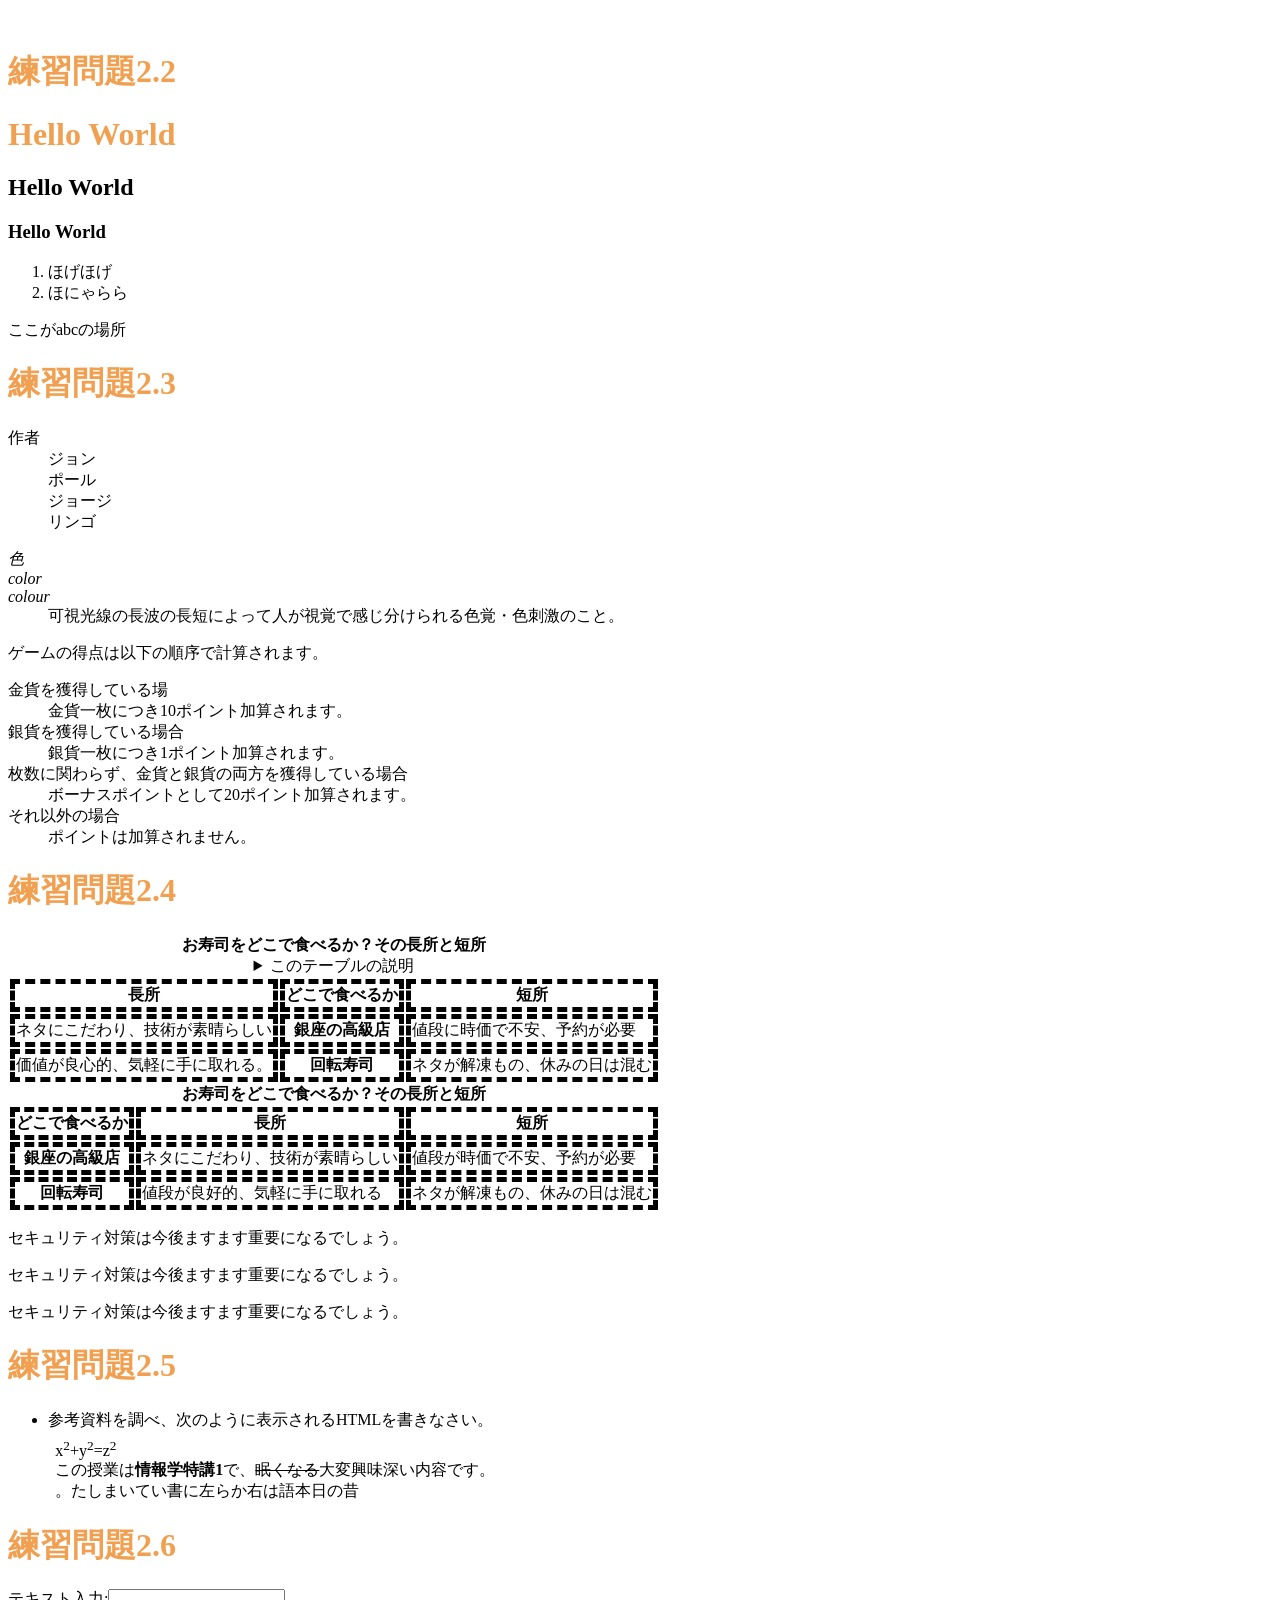
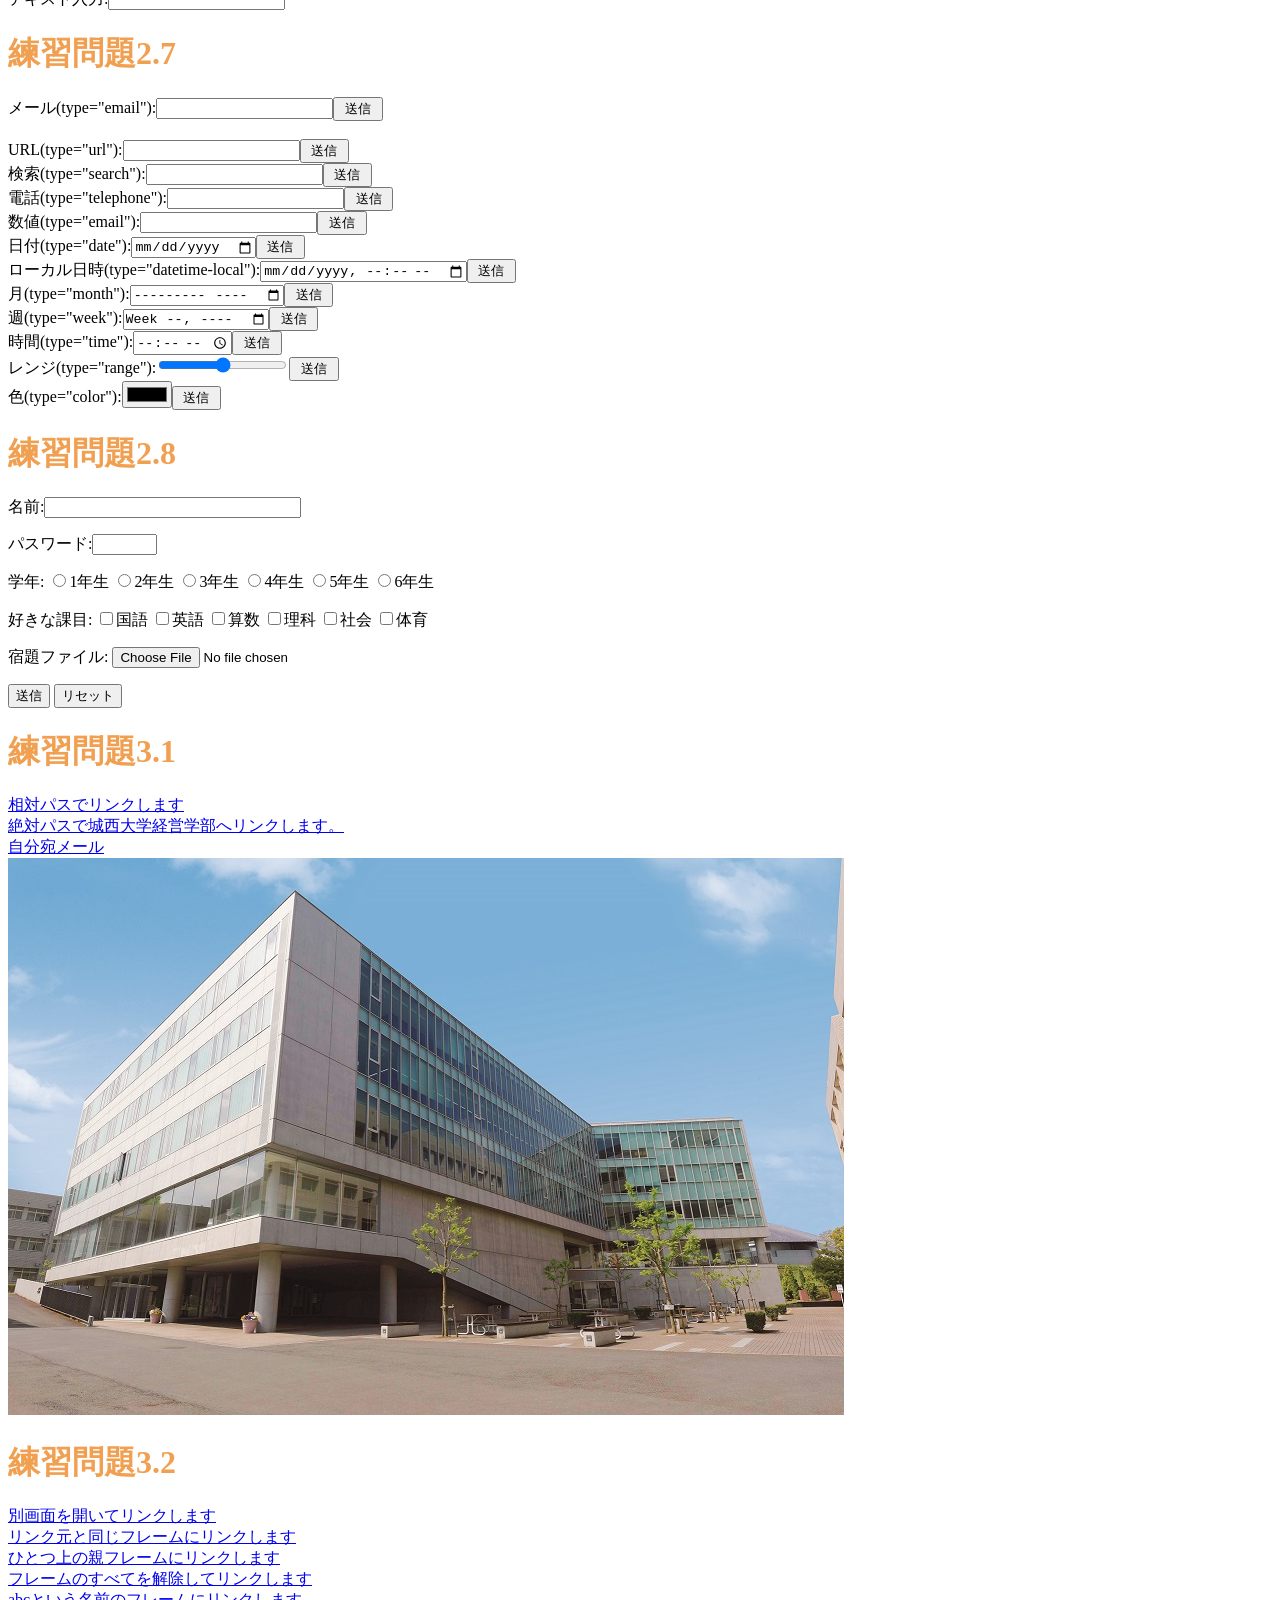
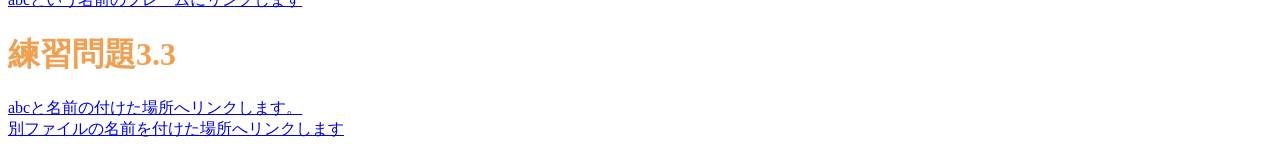
==== index.html @ 495766de "Update index.html" ====
<!DOCTYPE html>
<html lang="ja">
<head> 
<meta charset="UTF-8">
    <title>Web開発の練習2024</title>
　<link rel="stylesheet" href="mystyle.css"></head>
  <body>
<!--文字の大きさの練習-->
  <h1>練習問題2.2</h1>
<h1>Hello World</h1>
<h2>Hello World</h2>
<h3>Hello World</h3>
<ol>
  <li>ほげほげ</li>
  <li>ほにゃらら</li>
  </ol>
<a id="abc">ここがabcの場所</a>

<h1>練習問題2.3</h1>
  
<dl>
<dt>作者</dt>
<dd>ジョン</dd>
<dd>ポール</dd>
<dd>ジョージ</dd>
<dd>リンゴ</dd>
</dl>

<dl>
<dt lang="ja"><dfn>色</dfn></dt>
<dt lang="en-US"><dfn>color</dfn></dt>
<dt lang="en-GB"><dfn>colour</dfn></dt>
<dd>可視光線の長波の長短によって人が視覚で感じ分けられる色覚・色刺激のこと。</dd>
</dl>
  
<p>ゲームの得点は以下の順序で計算されます。</p>

<dl>
<dt>金貨を獲得している場</dt>
<dd>金貨一枚につき10ポイント加算されます。
</dd>
<dt>銀貨を獲得している場合</dt>
<dd>銀貨一枚につき1ポイント加算されます。</dd>
<dt>枚数に関わらず、金貨と銀貨の両方を獲得している場合</dt>
<dd>ボーナスポイントとして20ポイント加算されます。</dd>
<dt>それ以外の場合</dt>
<dd>ポイントは加算されません。</dd>
</dl>

<h1>練習問題2.4</h1>
  
<table>
<caption>
<strong>お寿司をどこで食べるか？その長所と短所</strong>
<details>
<summary>このテーブルの説明</summary>
<p>以下のテーブルでは、2番目のカラムにすし店のタイプが入れられています。その左側にそのようなタイプのお店でお寿司を食べる場合の長所が、右側に短所が入れられています。</p>
</details>
</caption>
<thead>
<tr><th class="important">長所</th><th>どこで食べるか</th><th>短所</th></tr>
</thead>
<tbody>
<tr><td>ネタにこだわり、技術が素晴らしい</td><th>銀座の高級店
</th><td>値段に時価で不安、予約が必要</td></tr>
<tr><td>価値が良心的、気軽に手に取れる。</td><th>回転寿司
</th><td>ネタが解凍もの、休みの日は混む</td></tr>
</tbody>
</table>
<table>
<caption>
<strong>お寿司をどこで食べるか？その長所と短所</strong>
</caption>
<thead>
<tr><th>どこで食べるか</th><th class="important">長所</th><th>短所</th></tr>
</thead>
<tbody>
<tr><th>銀座の高級店</th><td>ネタにこだわり、技術が素晴らしい</td><td>値段が時価で不安、予約が必要</td></tr>
<tr><th>回転寿司</th><td>値段が良好的、気軽に手に取れる</td><td>ネタが解凍もの、休みの日は混む</td></tr>
</tbody>
</table>

<p class="sample1">セキュリティ対策は今後ますます重要になるでしょう。</p>
<p class="sample2">セキュリティ対策は今後ますます重要になるでしょう。</p>
<p class="sample3">セキュリティ対策は今後ますます重要になるでしょう。</p>

<h1>練習問題2.5</h1>
  
<ul>
<li>参考資料を調べ、次のように表示されるHTMLを書きなさい。
<p
style="margin:1ex">x<sup>2</sup>+y<sup>2</sup>=z<sup>2</sup>
<br>
この授業は<b>情報学特講1</b>で、<s>眠くなる</s>大変興味深い内容です。<br>
<bdo dir="rtl">昔の日本語は右から左に書いていました。</bdo></p>
</li>
</ul>

<h1>練習問題2.6</h1>
<p>テキスト入力:<input type="text"></p>
<h1>練習問題2.7</h1>
<form action="xxx.php" method="post"><label>メール(type="email"):<input type="email"></label><input type="submit" value=" 送信 "></form>
<br>
  <form action="xxx.php" method="post"><label>URL(type="url"):<input type="url"></label><input type="submit" value=" 送信 "></form>
<form action="xxx.php" method="post"><label>検索(type="search"):<input type="search"></label><input type="submit" value=" 送信 "></form>
<form action="xxx.php" method="post"><label>電話(type="telephone"):<input type="tel"></label><input type="submit" value=" 送信 "></form>
<form action="xxx.php" method="post"><label>数値(type="email"):<input type="number"></label><input type="submit" value=" 送信 "></form>
<form action="xxx.php" method="post"><label>日付(type="date"):<input type="date"></label><input type="submit" value=" 送信 "></form>
<form action="xxx.php" method="post"><label>ローカル日時(type="datetime-local"):<input type="datetime-local"></label><input type="submit" value=" 送信 "></form>
<form action="xxx.php" method="post"><label>月(type="month"):<input type="month"></label><input type="submit" value=" 送信 "></form>
<form action="xxx.php" method="post"><label>週(type="week"):<input type="week"></label><input type="submit" value=" 送信 "></form>
<form action="xxx.php" method="post"><label>時間(type="time"):<input type="time"></label><input type="submit" value=" 送信 "></form>
<form action="xxx.php" method="post"><label>レンジ(type="range"):<input type="range"></label><input type="submit" value=" 送信 "></form>
<form action="xxx.php" method="post"><label>色(type="color"):<input type="color"></label><input type="submit" value=" 送信 "></form>

<h1>練習問題2.8</h1>
  
<p>
<label>名前:<input type="text" name="name" size="30" maxlength="20"></label></p>
<p>
<label>パスワード:<input type="password" name="pass" size="6" maxlength="4">
</label>
</p>
<p>学年:
<label><input type="radio" name="gakunen" value="1">1年生</label>
<label><input type="radio" name="gakunen" value="2">2年生</label>
<label><input type="radio" name="gakunen" value="3">3年生</label>
<label><input type="radio" name="gakunen" value="4">4年生</label>
<label><input type="radio" name="gakunen" value="5">5年生</label>
<label><input type="radio" name="gakunen" value="6">6年生</label>
</p>
<p>好きな課目:
<label><input type="checkbox" name="kamoku" value="kokugo">国語</label>
<label><input type="checkbox" name="kamoku" value="eigo">英語</label>
<label><input type="checkbox" name="kamoku" value="sansu">算数</label>
<label><input type="checkbox" name="kamoku" value="rika">理科</label>
<label><input type="checkbox" name="kamoku" value="syakai">社会</label>
<label><input type="checkbox" name="kamoku" value="taiiku">体育</label>
</p>
  
<p>
<label>宿題ファイル:
  <input type="file" name="syukudai">
</label>
</p>
<p>
<input type="submit" value="送信">
<input type="reset" value="リセット">
</p>

<h1>練習問題3.1</h1>
<a href="a.html">相対パスでリンクします</a><br>
<a href=https://www.josai.ac.jp/management/>絶対パスで城西大学経営学部へリンクします。</a><br>
<a href="mailto:zm24374@josai.ac.jp">自分宛メール</a><br>
<a href="https://www.josai.ac.jp/management/">

<img src="./image/keiei_small.jpg" alt="城西大学経営学部"></a>

<h1>練習問題3.2</h1>
  
<a href="a.html" target="_blank">別画面を開いてリンクします</a><br>
<a href="a.html" target="_self">リンク元と同じフレームにリンクします</a><br>
<a href="a.html" target="_parent">ひとつ上の親フレームにリンクします</a><br>
<a href="a.html" target="_top">フレームのすべてを解除してリンクします</a><br>
<a href="a.html" target="abc">abcという名前のフレームにリンクします</a><br>
  
<h1>練習問題3.3</h1>
  
<a href="#abc">abcと名前の付けた場所へリンクします。</a><br>
<a href="a.html#abc"> 別ファイルの名前を付けた場所へリンクします</a><br>


      
      
</body>
  </html>
---- mystyle.css ----
th,td { border: dashed thick black; }
/* h1 {color:green;} */
h1 { color: #F0A050; }
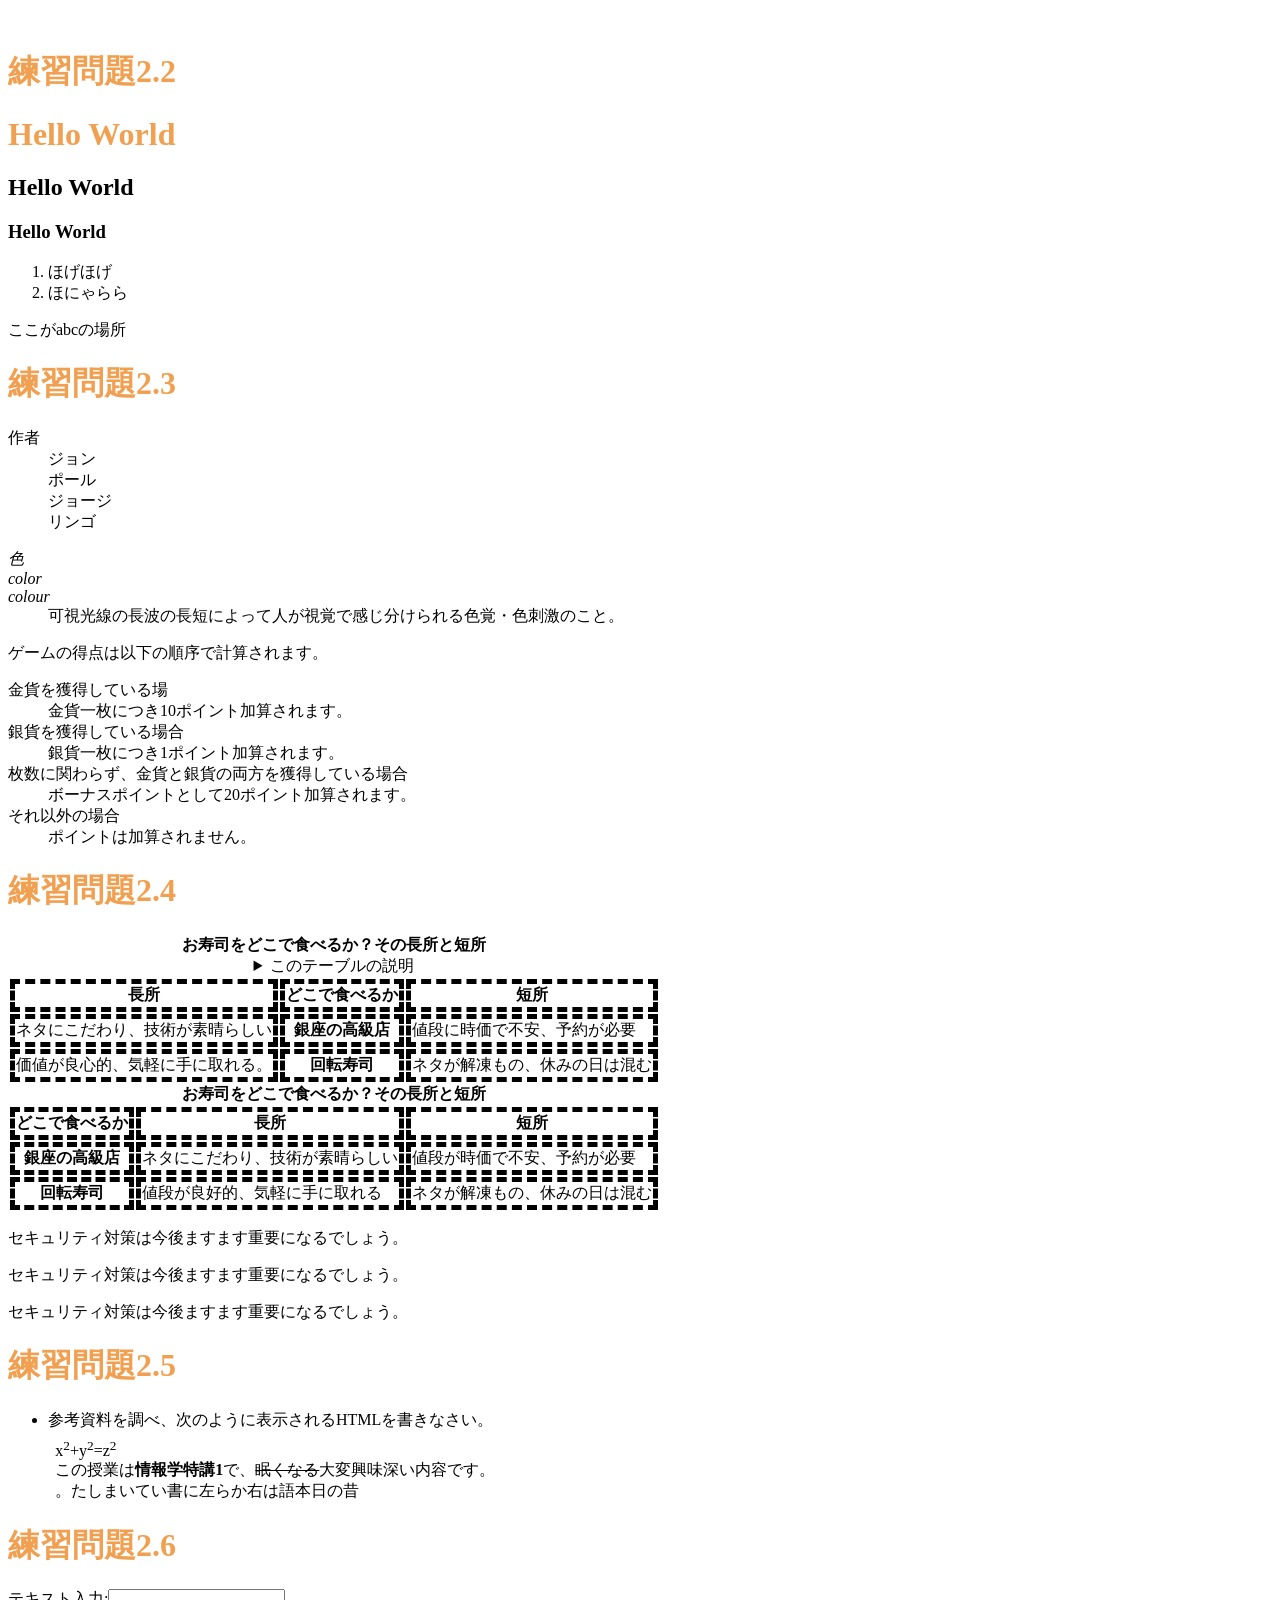
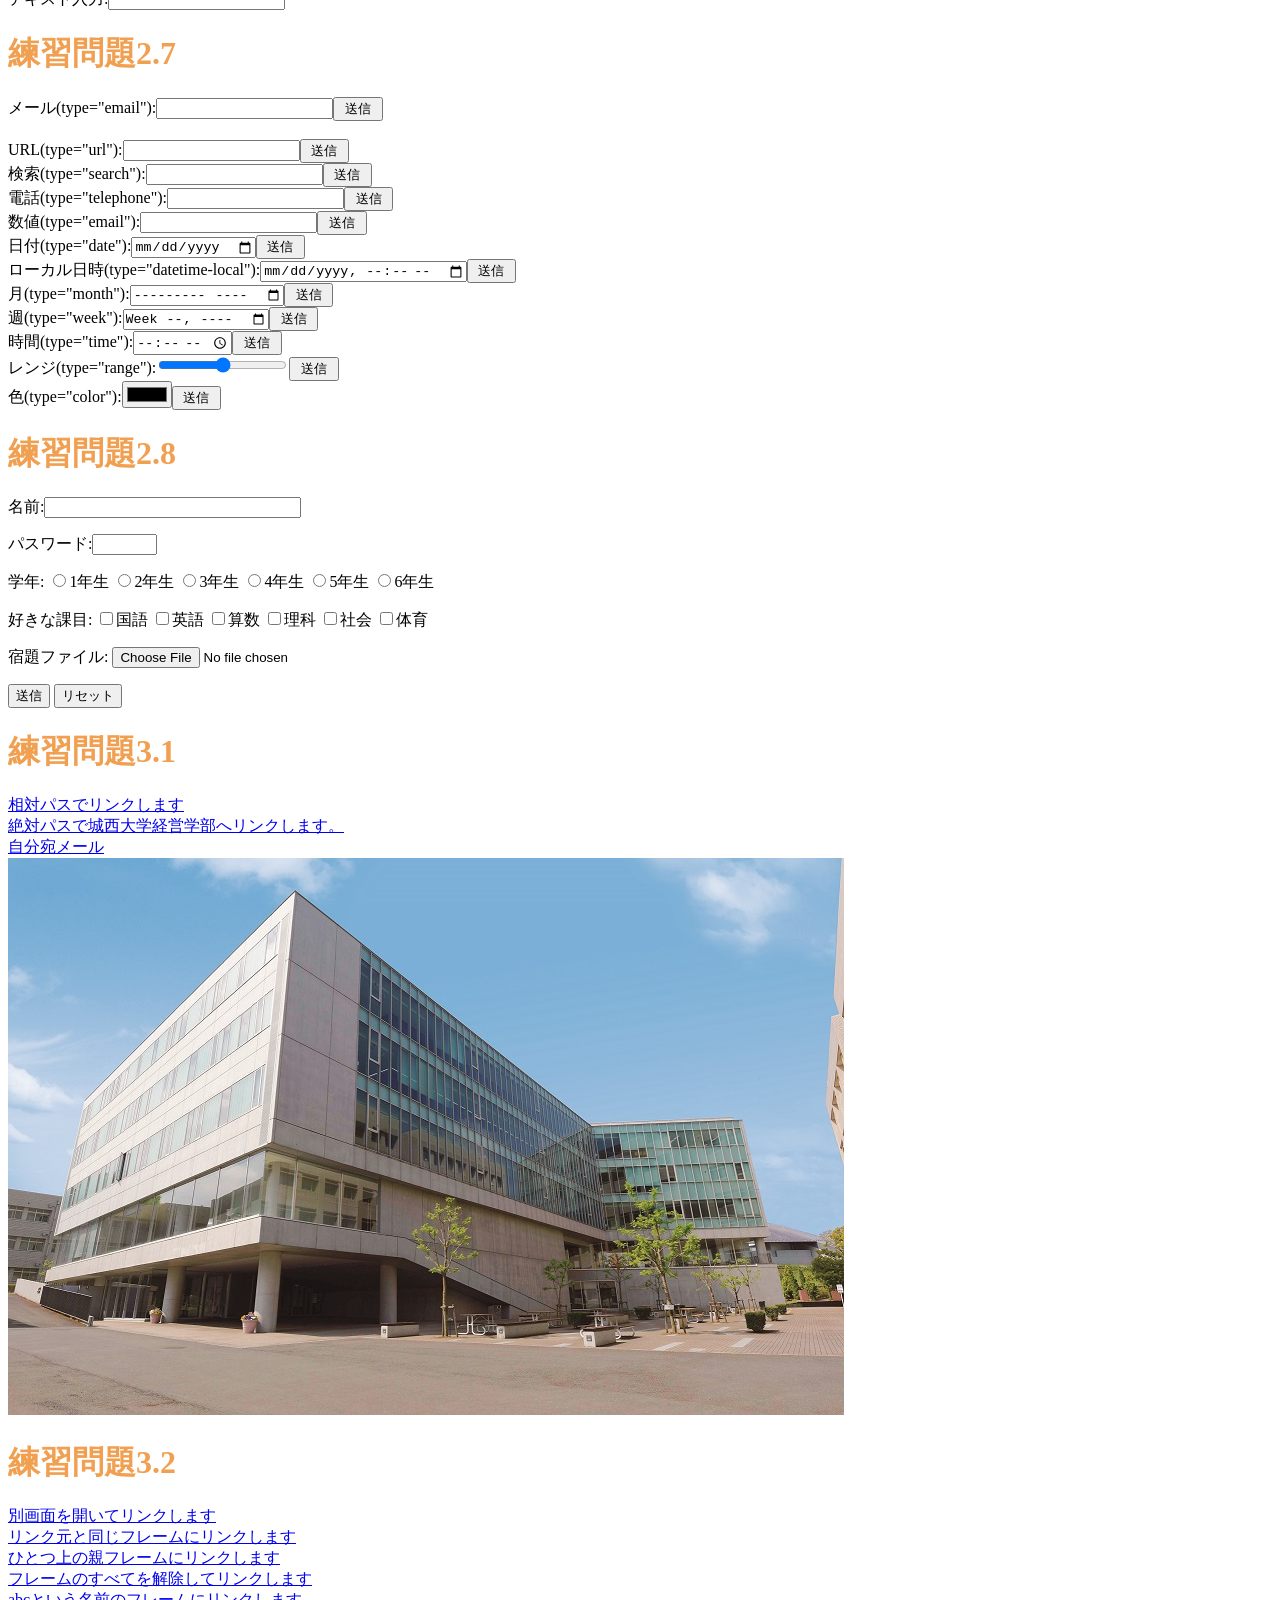
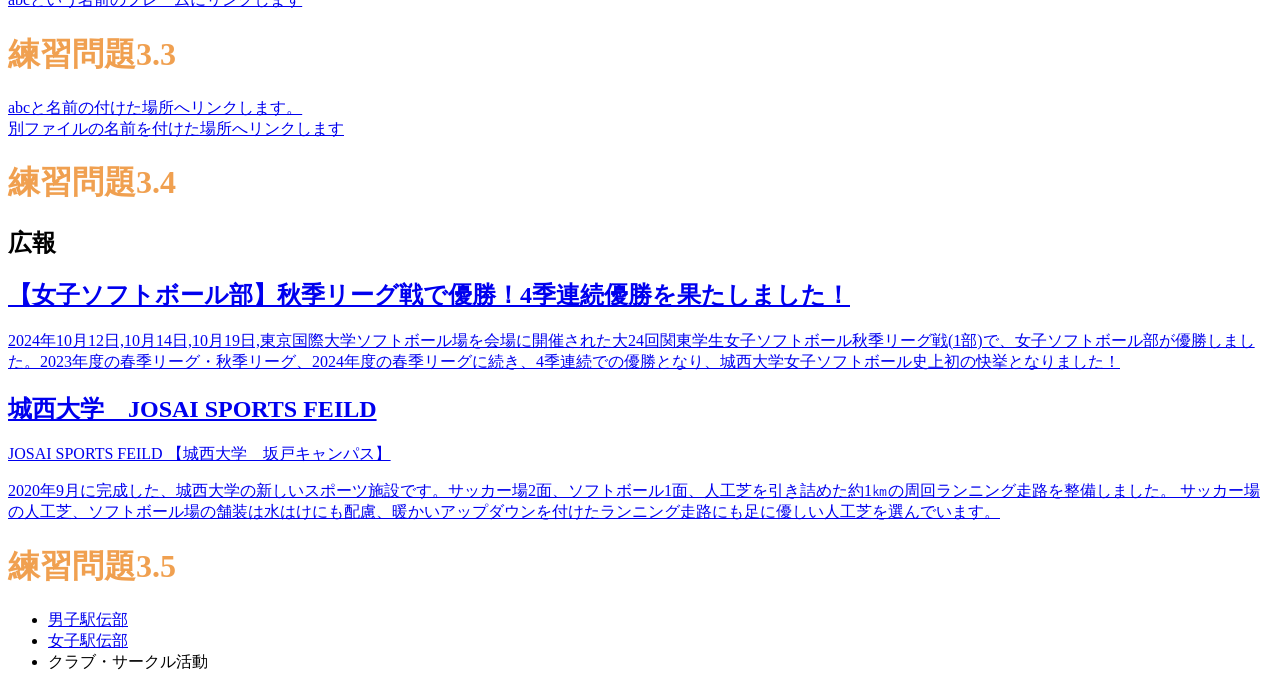
==== commit 22dc8c63: "Update index.html" ====
--- a/index.html
+++ b/index.html
@@ -3,8 +3,9 @@
 <head> 
 <meta charset="UTF-8">
     <title>Web開発の練習2024</title>
-　<link rel="stylesheet" href="mystyle.css"></head>
-  <body>
+　<link rel="stylesheet" href="mystyle.css">
+</head>
+ <body>
 <!--文字の大きさの練習-->
   <h1>練習問題2.2</h1>
 <h1>Hello World</h1>
@@ -169,6 +170,33 @@
 <a href="#abc">abcと名前の付けた場所へリンクします。</a><br>
 <a href="a.html#abc"> 別ファイルの名前を付けた場所へリンクします</a><br>
 
+<h1>練習問題3.4</h1> 
+  
+<aside class="ad"> 
+<h2>広報</h2> 
+<a href="https://www.josai.ac.jp/tjp/nid00000293/">
+ <section>
+  <h2>【女子ソフトボール部】秋季リーグ戦で優勝！4季連続優勝を果たしました！</h2>
+  <p>2024年10月12日,10月14日,10月19日,東京国際大学ソフトボール場を会場に開催された大24回関東学生女子ソフトボール秋季リーグ戦(1部)で、女子ソフトボール部が優勝しました。2023年度の春季リーグ・秋季リーグ、2024年度の春季リーグに続き、4季連続での優勝となり、城西大学女子ソフトボール史上初の快挙となりました！</p>
+ </section></a>
+
+<a href="https://www.josai.ac.jp/about/facility/shimokawara/">
+<section>
+ <h2>城西大学　JOSAI SPORTS FEILD</h2>
+ <p>JOSAI SPORTS FEILD 【城西大学　坂戸キャンパス】</p>
+ <p>2020年9月に完成した、城西大学の新しいスポーツ施設です。サッカー場2面、ソフトボール1面、人工芝を引き詰めた約1㎞の周回ランニング走路を整備しました。
+  サッカー場の人工芝、ソフトボール場の舗装は水はけにも配慮、暖かいアップダウンを付けたランニング走路にも足に優しい人工芝を選んでいます。</p>
+ </section></a>
+</aside>
+
+<h1>練習問題3.5</h1>
+ <nav>
+ <ul>
+ <li><a href="https://www.josai.ac.jp/tjp/club/dansiekiden/">男子駅伝部</a></li>
+ <li><a href="https://www.josai.ac.jp/tjp/club/josiekiden/">女子駅伝部</a></li>
+ <li><a>クラブ・サークル活動</a></li>
+ </ul> 
+ </nav>
 
       
       
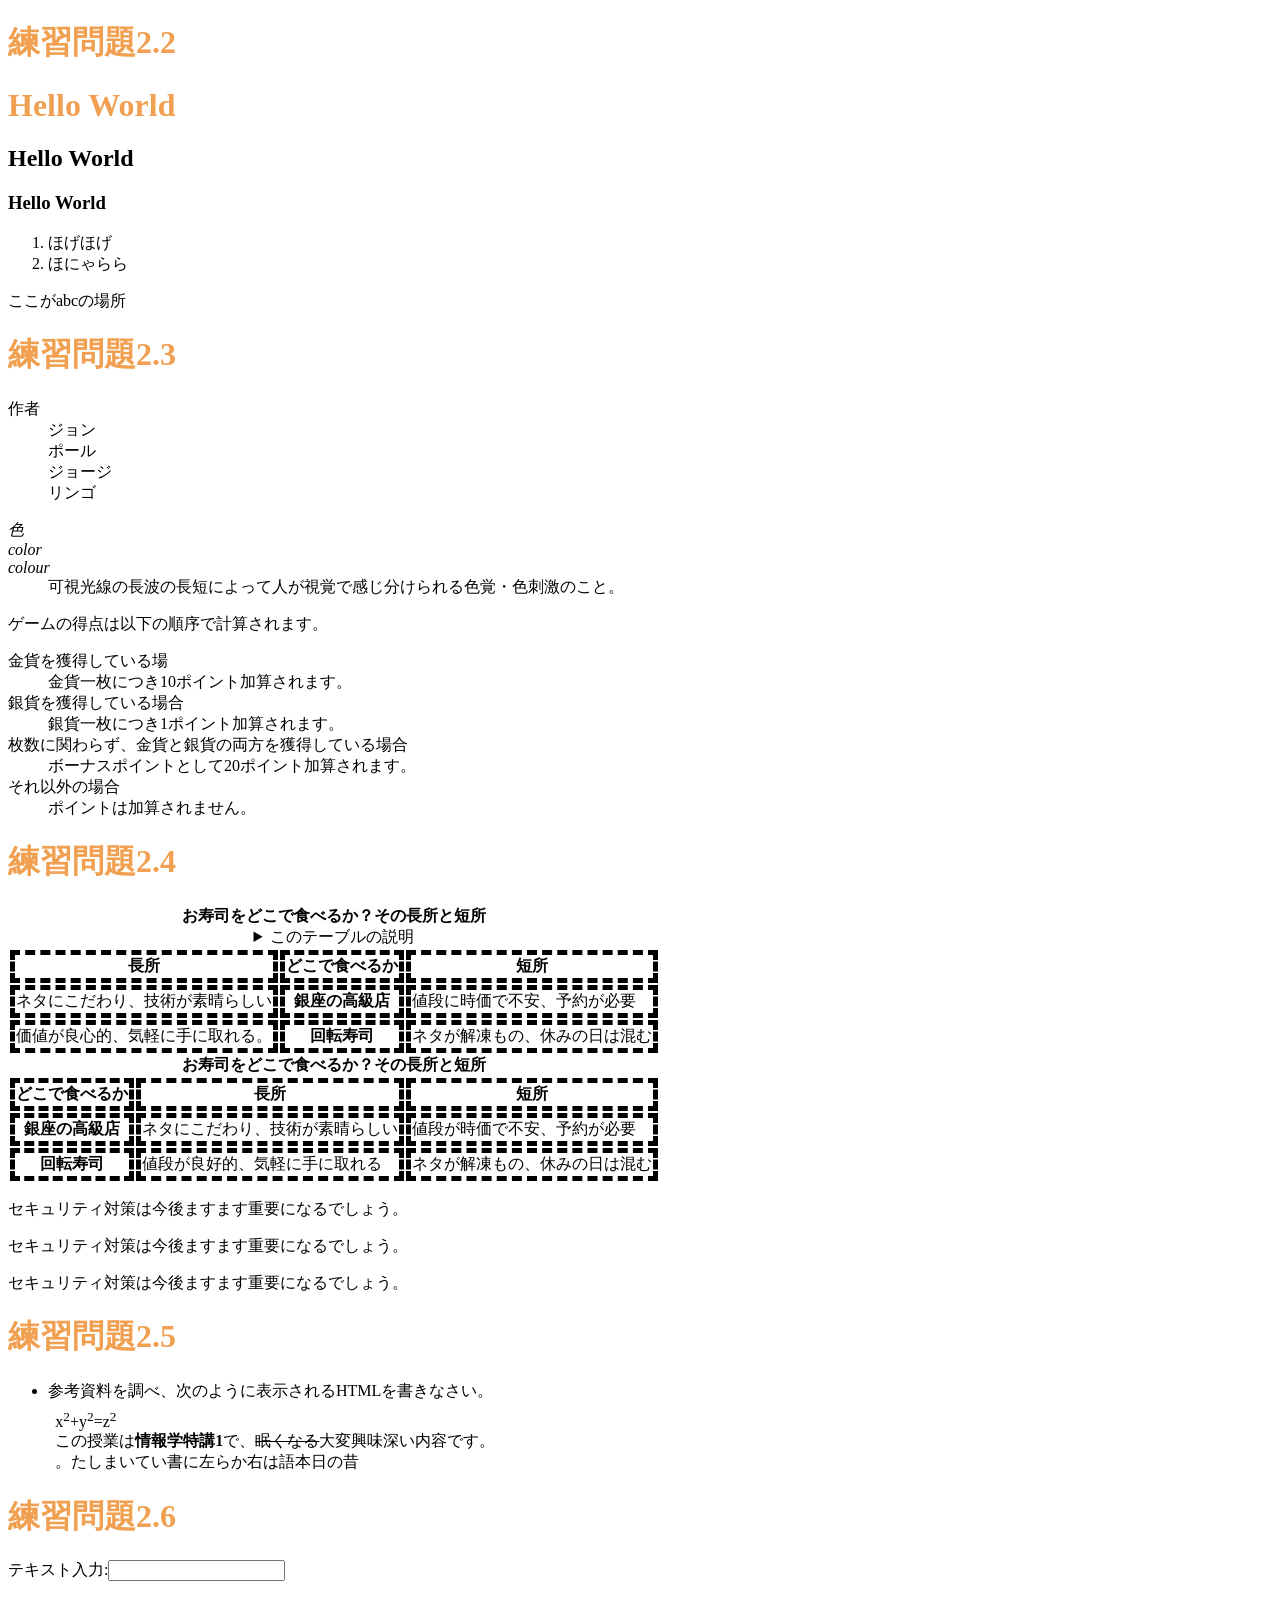
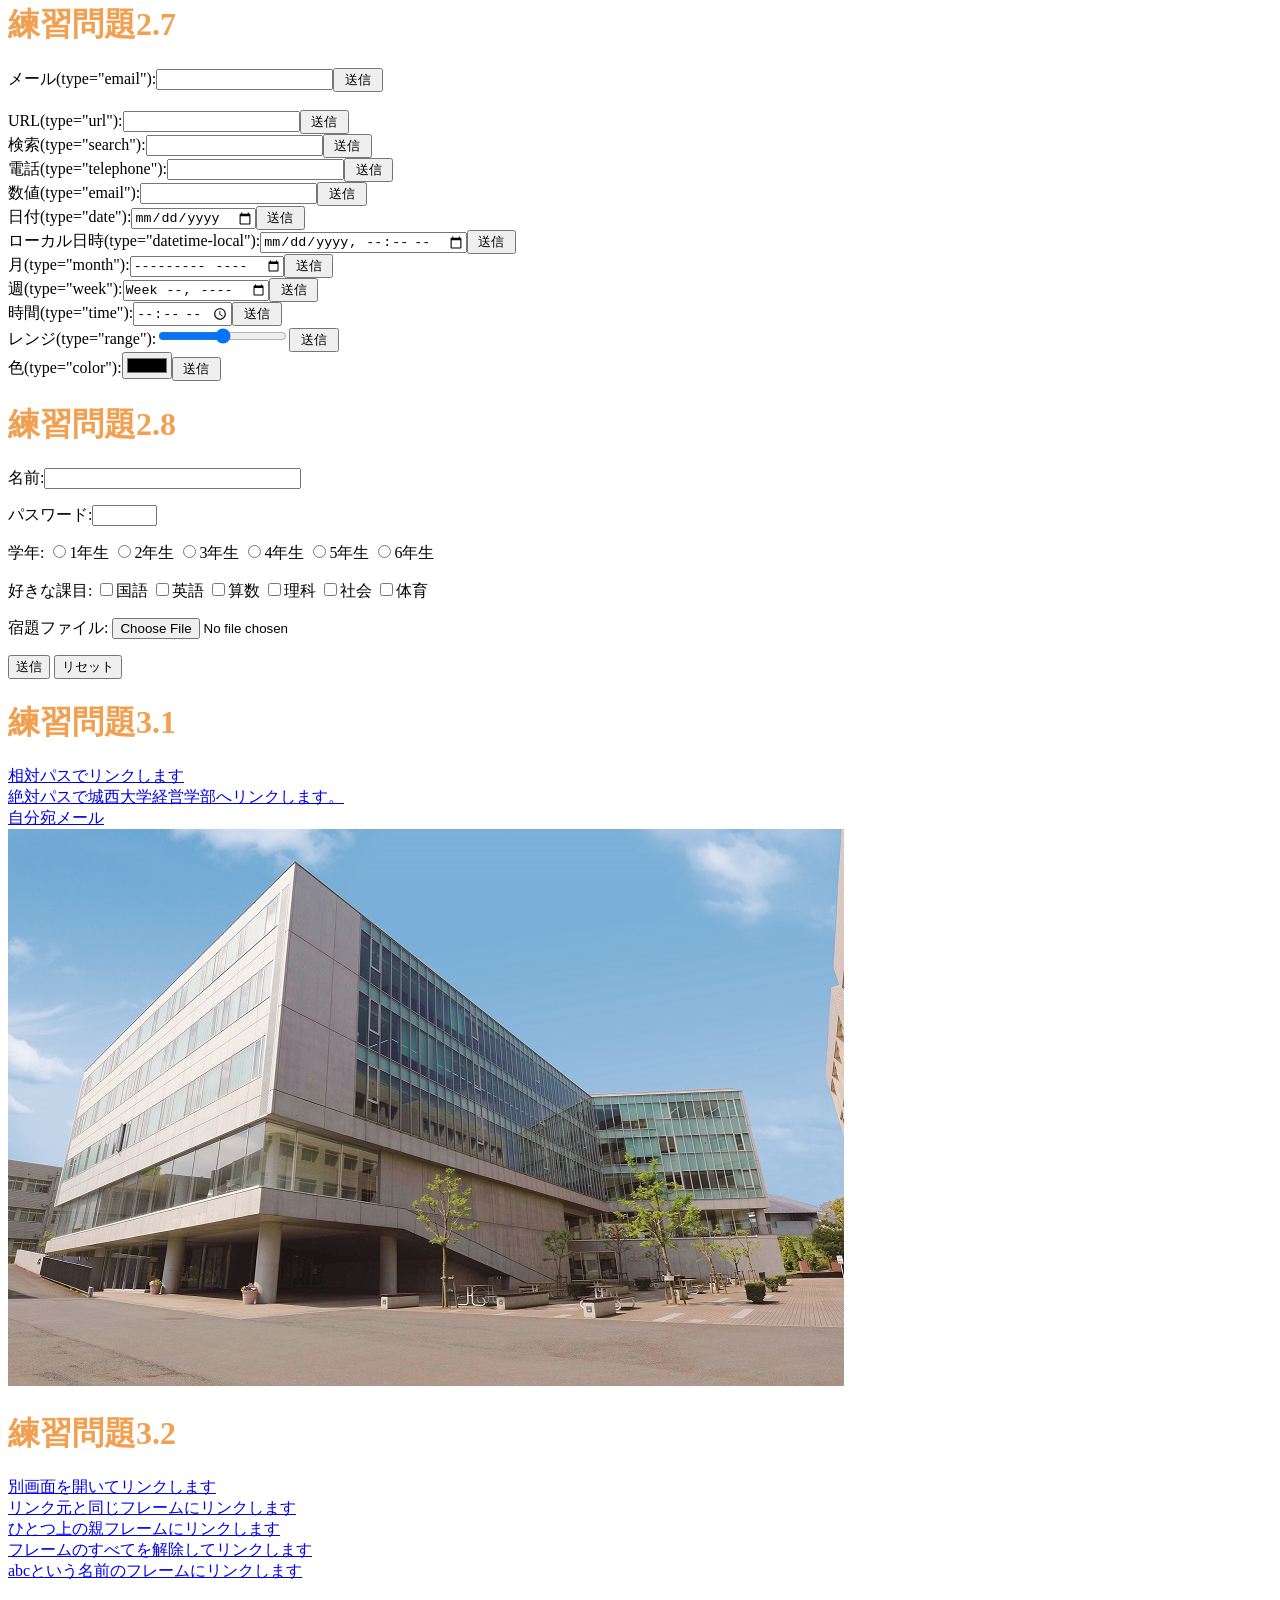
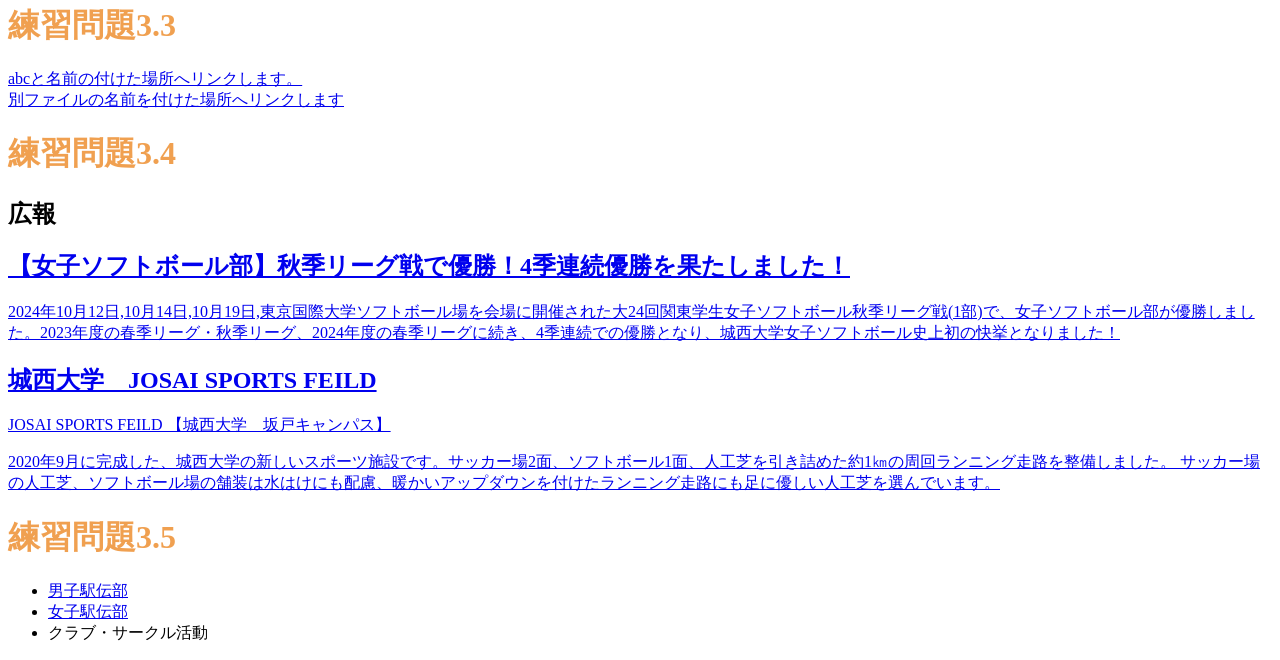
==== commit 40b3a733: "Update index.html" ====
--- a/index.html
+++ b/index.html
@@ -1,11 +1,12 @@
 <!DOCTYPE html>
 <html lang="ja">
-<head> 
-<meta charset="UTF-8">
-    <title>Web開発の練習2024</title>
-　<link rel="stylesheet" href="mystyle.css">
+<head>
+  <meta charset="UTF-8">
+ <title>Web開発の練習2024</title>
+<link rel="stylesheet" href="mystyle.css">
 </head>
- <body>
+<body>
+     
 <!--文字の大きさの練習-->
   <h1>練習問題2.2</h1>
 <h1>Hello World</h1>
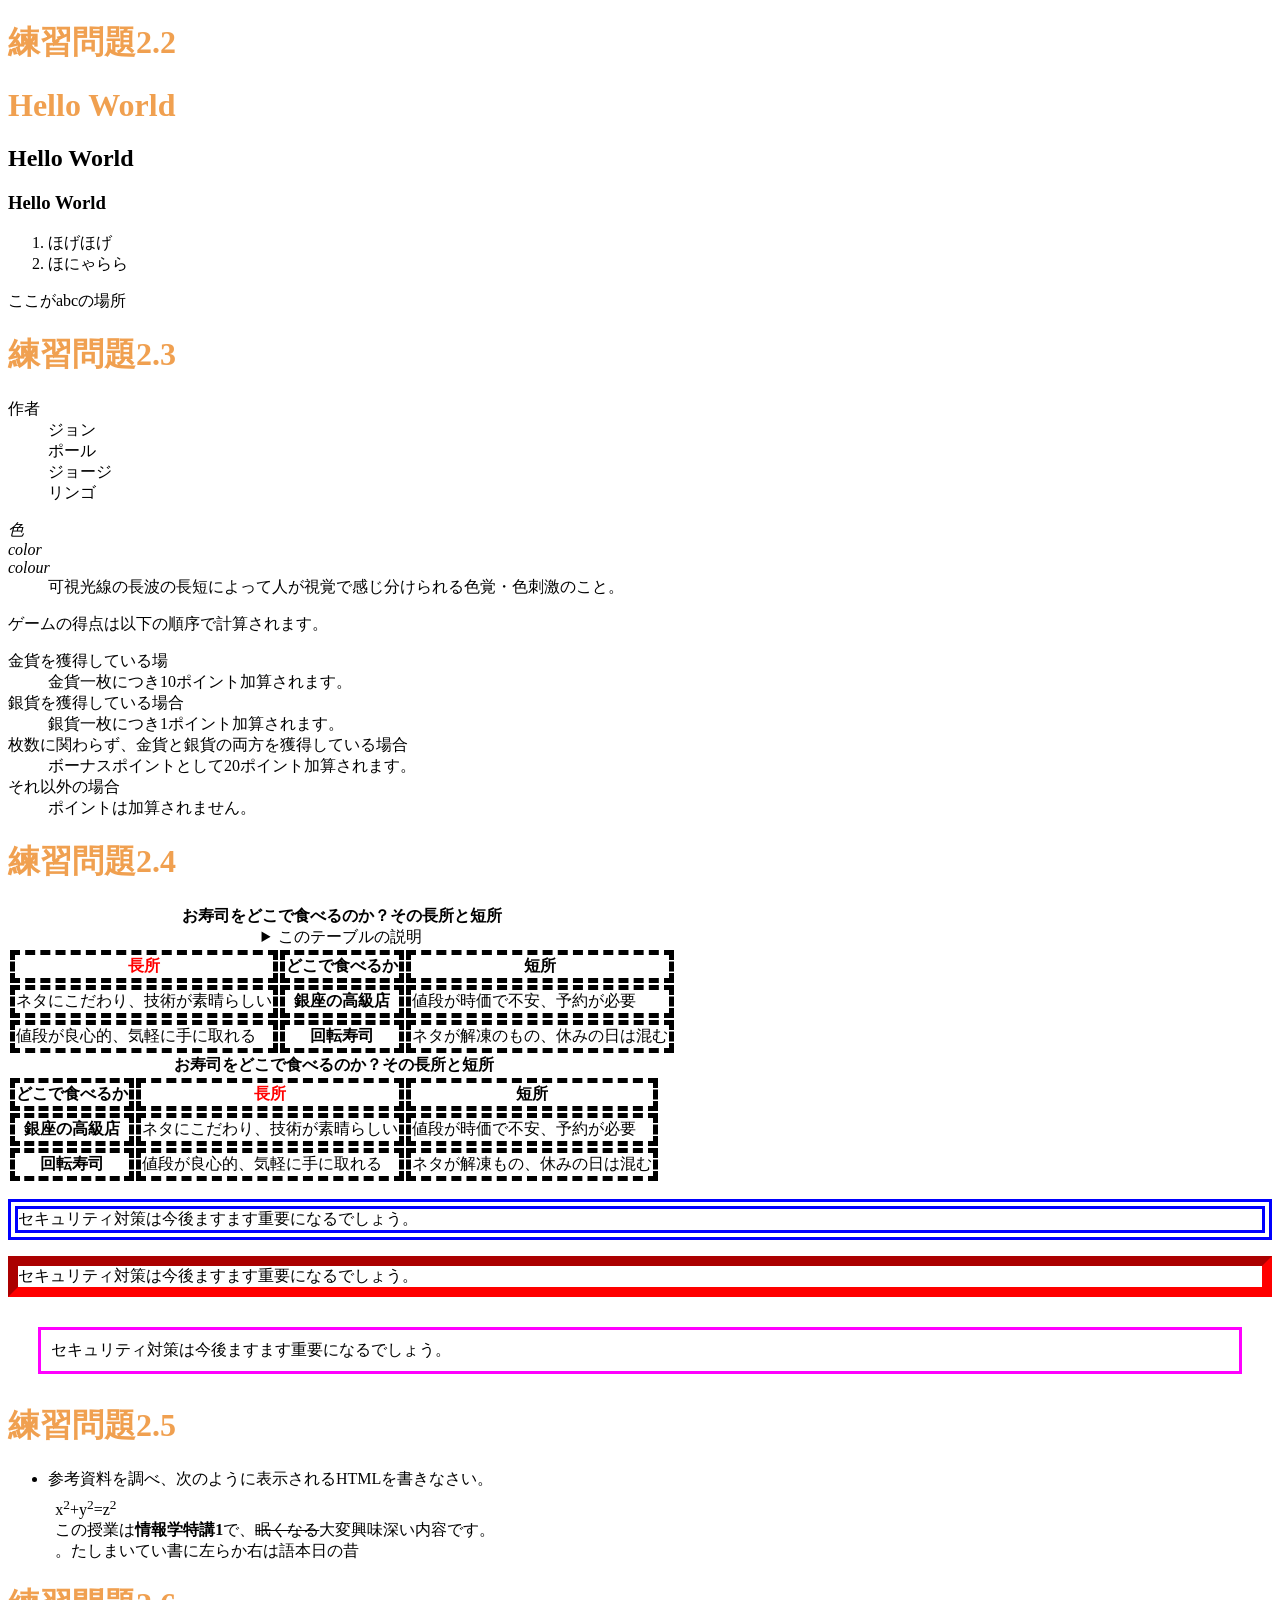
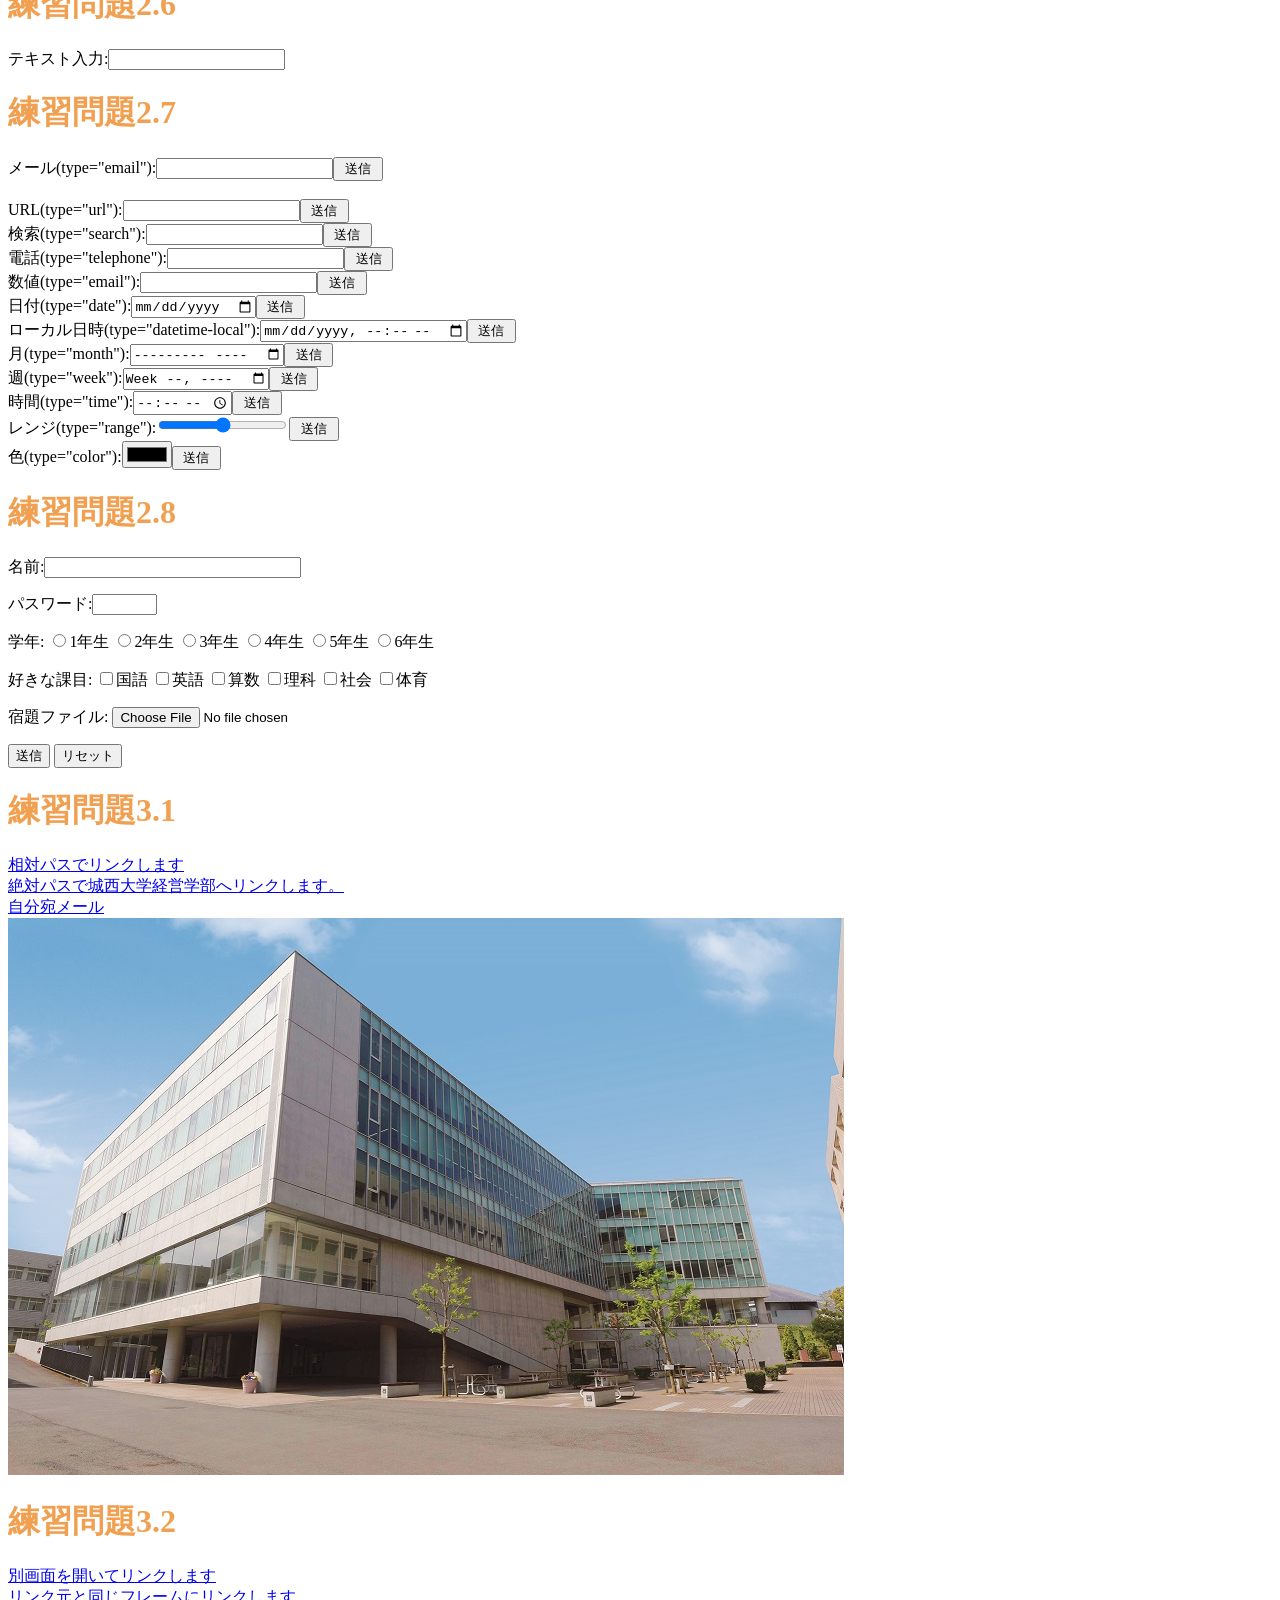
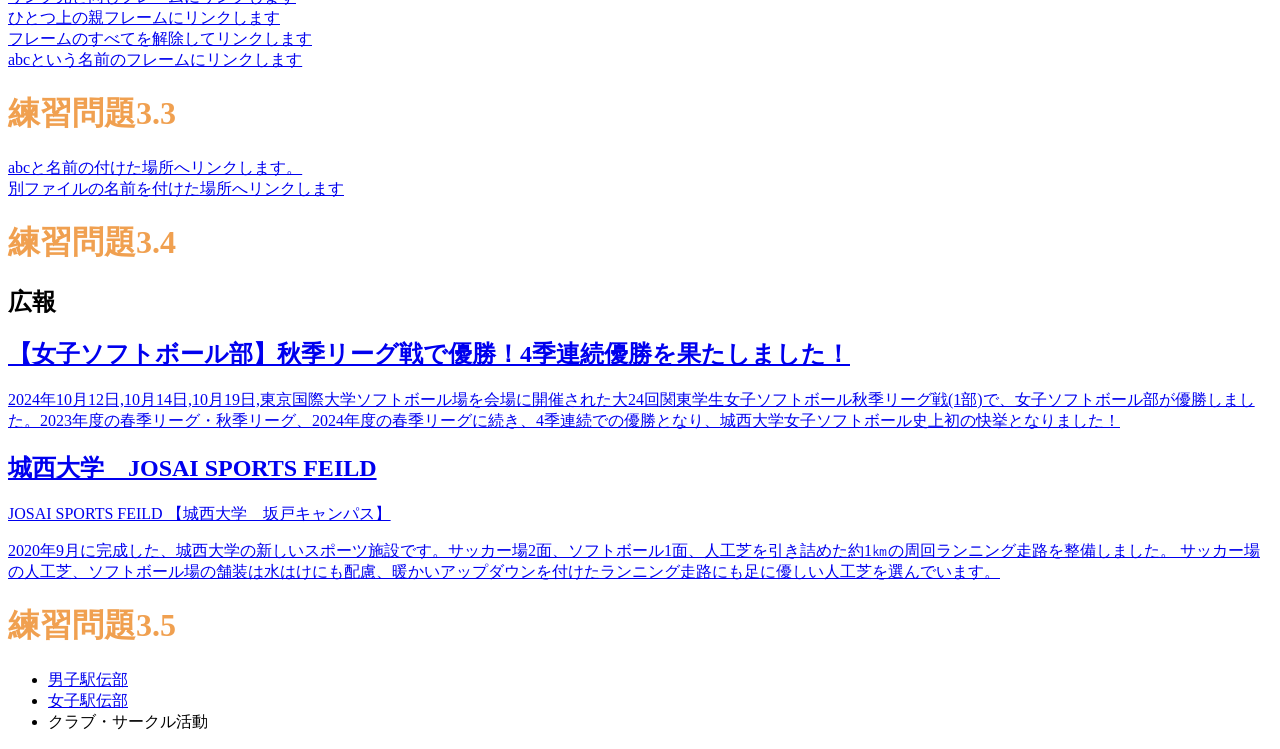
==== commit 1cd3bb5e: "Update index.html" ====
--- a/index.html
+++ b/index.html
@@ -50,38 +50,34 @@
 </dl>
 
 <h1>練習問題2.4</h1>
-  
 <table>
 <caption>
-<strong>お寿司をどこで食べるか？その長所と短所</strong>
+<strong>お寿司をどこで食べるのか？その長所と短所</strong>
 <details>
 <summary>このテーブルの説明</summary>
-<p>以下のテーブルでは、2番目のカラムにすし店のタイプが入れられています。その左側にそのようなタイプのお店でお寿司を食べる場合の長所が、右側に短所が入れられています。</p>
+<p>以下のテーブルでは、2番目のカラムに寿司店のタイプが入れられています。その左側にそのようなタイプのお店でお寿司を食べる場合の長所が、右側に短所が入れられています。</p>
 </details>
 </caption>
 <thead>
 <tr><th class="important">長所</th><th>どこで食べるか</th><th>短所</th></tr>
 </thead>
 <tbody>
-<tr><td>ネタにこだわり、技術が素晴らしい</td><th>銀座の高級店
-</th><td>値段に時価で不安、予約が必要</td></tr>
-<tr><td>価値が良心的、気軽に手に取れる。</td><th>回転寿司
-</th><td>ネタが解凍もの、休みの日は混む</td></tr>
+<tr><td>ネタにこだわり、技術が素晴らしい</td><th>銀座の高級店</th><td>値段が時価で不安、予約が必要</td></tr>
+<tr><td>値段が良心的、気軽に手に取れる</td><th>回転寿司</th><td>ネタが解凍のもの、休みの日は混む</td></tr>
 </tbody>
 </table>
 <table>
 <caption>
-<strong>お寿司をどこで食べるか？その長所と短所</strong>
+<strong>お寿司をどこで食べるのか？その長所と短所</strong>
 </caption>
 <thead>
 <tr><th>どこで食べるか</th><th class="important">長所</th><th>短所</th></tr>
 </thead>
 <tbody>
 <tr><th>銀座の高級店</th><td>ネタにこだわり、技術が素晴らしい</td><td>値段が時価で不安、予約が必要</td></tr>
-<tr><th>回転寿司</th><td>値段が良好的、気軽に手に取れる</td><td>ネタが解凍もの、休みの日は混む</td></tr>
+<tr><th>回転寿司</th><td>値段が良心的、気軽に手に取れる</td><td>ネタが解凍もの、休みの日は混む</td></tr>
 </tbody>
 </table>
-
 <p class="sample1">セキュリティ対策は今後ますます重要になるでしょう。</p>
 <p class="sample2">セキュリティ対策は今後ますます重要になるでしょう。</p>
 <p class="sample3">セキュリティ対策は今後ますます重要になるでしょう。</p>
--- a/mystyle.css
+++ b/mystyle.css
@@ -1,3 +1,8 @@
 th,td { border: dashed thick black; }
 /* h1 {color:green;} */
 h1 { color: #F0A050; }
+th,td{ border: dashed thick black; }
+th.important{ color: red; }
+p.sample1 {border: double 10px #0000ff;}
+p.sample2 {border: inset 10px #ff0000;}
+p.sample3 {margin: 30px 30px;padding: 10px;border:medium solid #ff00ff;}
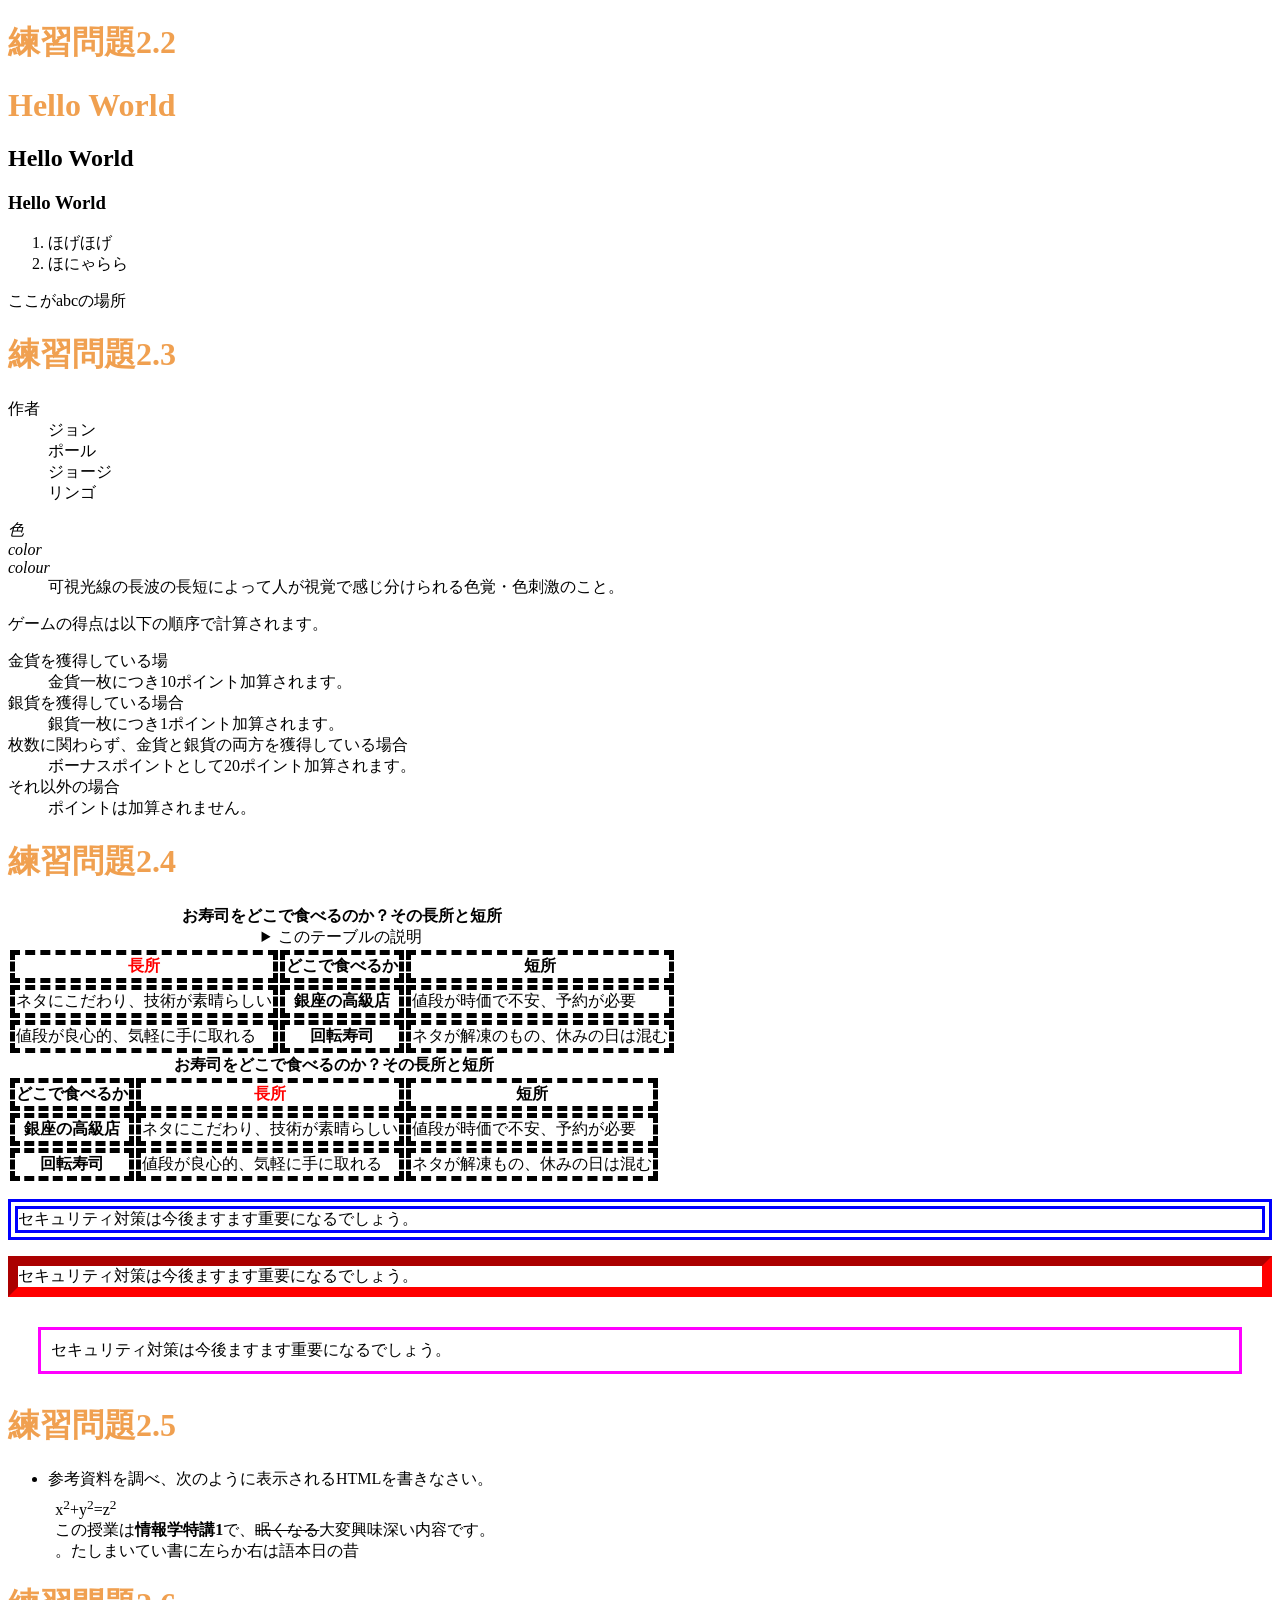
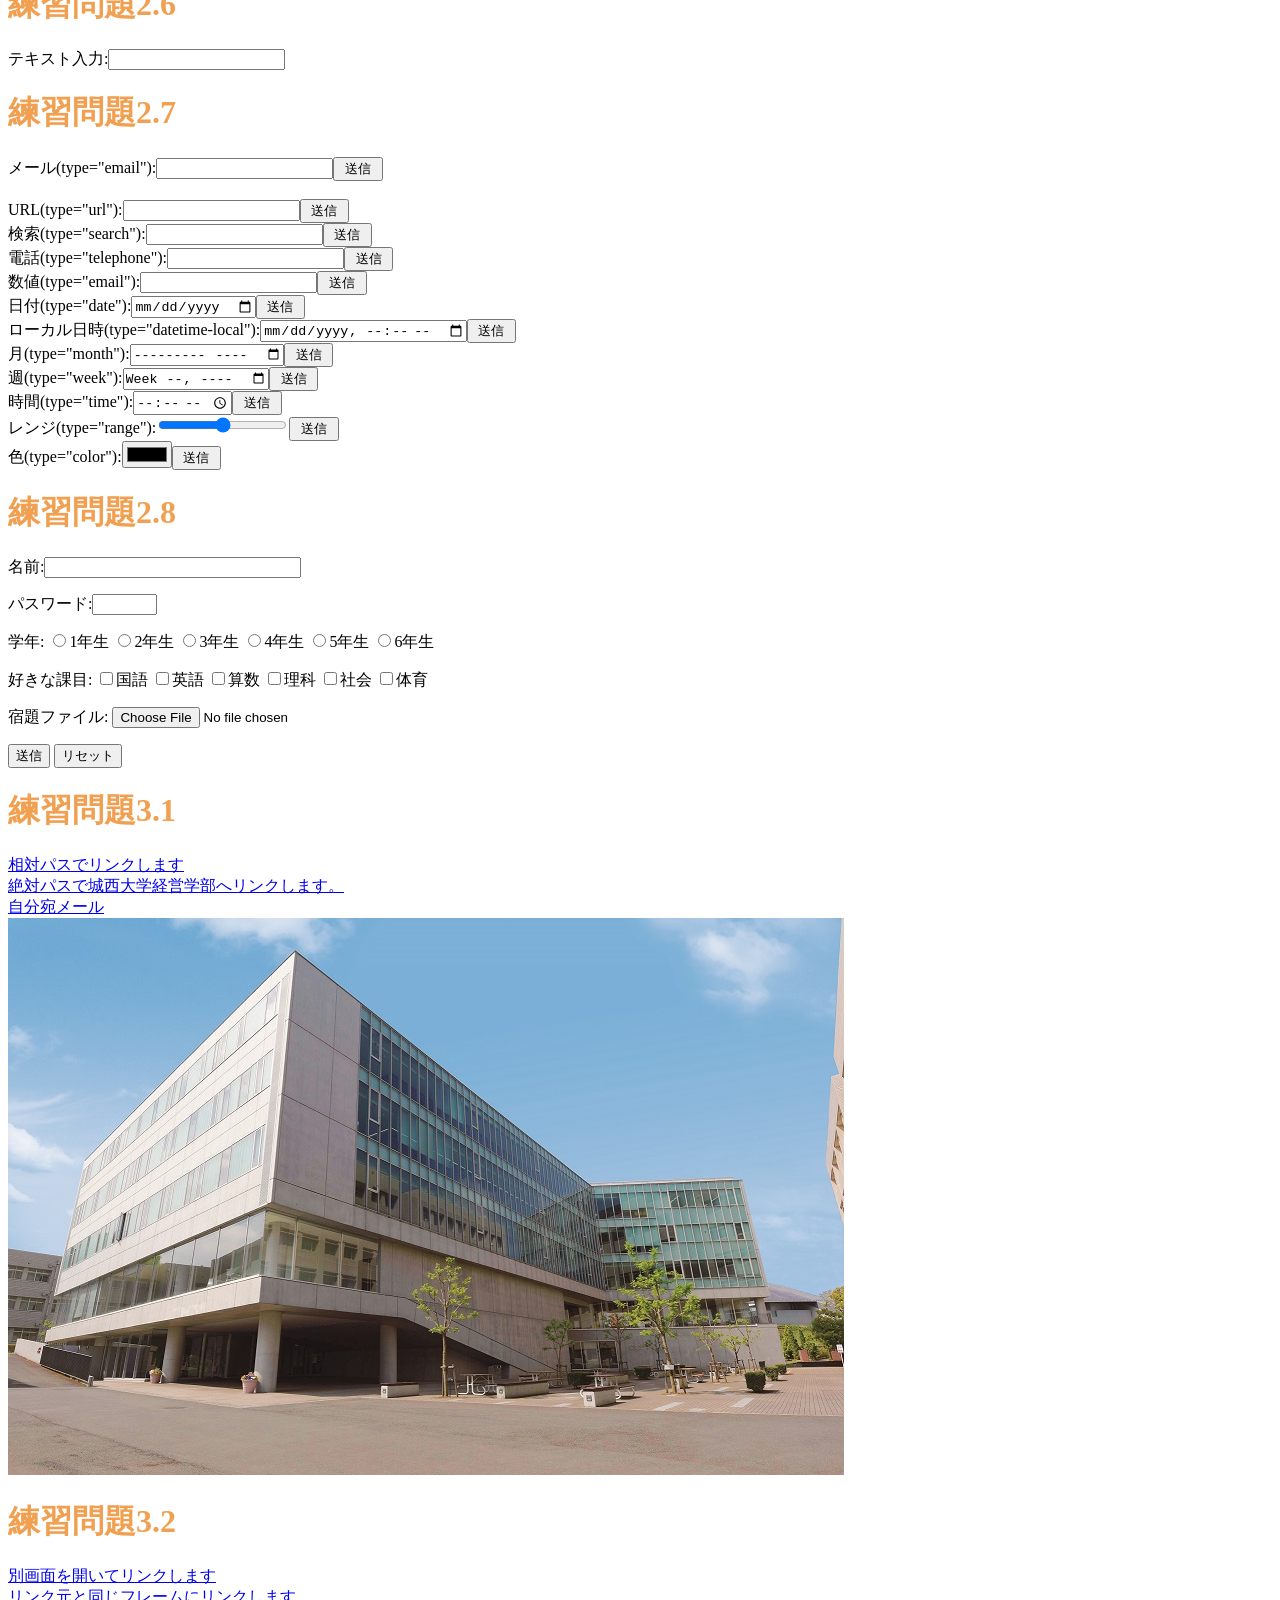
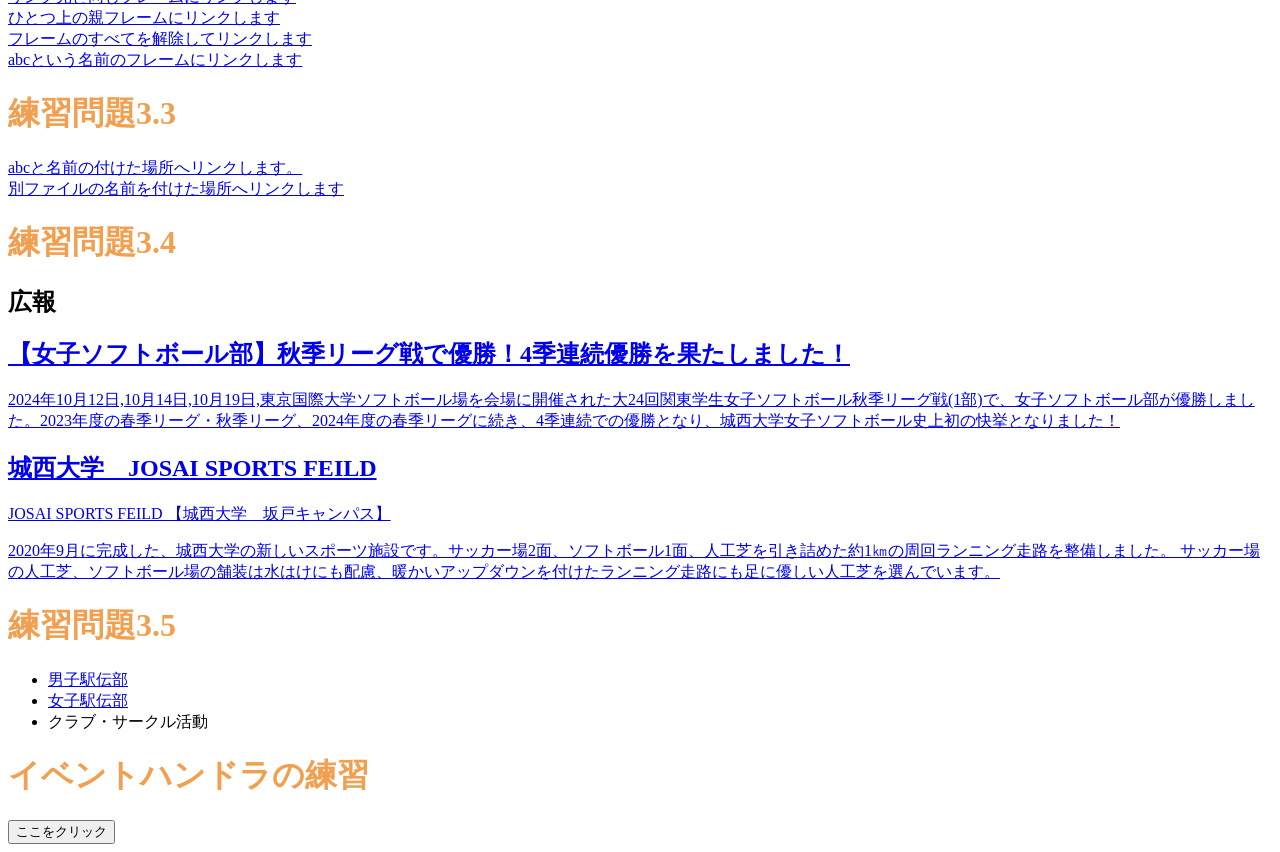
==== commit 045e6b5c: "Update index.html" ====
--- a/index.html
+++ b/index.html
@@ -4,6 +4,7 @@
   <meta charset="UTF-8">
  <title>Web開発の練習2024</title>
 <link rel="stylesheet" href="mystyle.css">
+<script src="myjs.js"></script> 
 </head>
 <body>
      
@@ -195,6 +196,8 @@
  </ul> 
  </nav>
 
+  <h1>イベントハンドラの練習</h1>
+<input type="button" value="ここをクリック" ondblclick="alert('Hello,Akiya！');">
       
       
 </body>
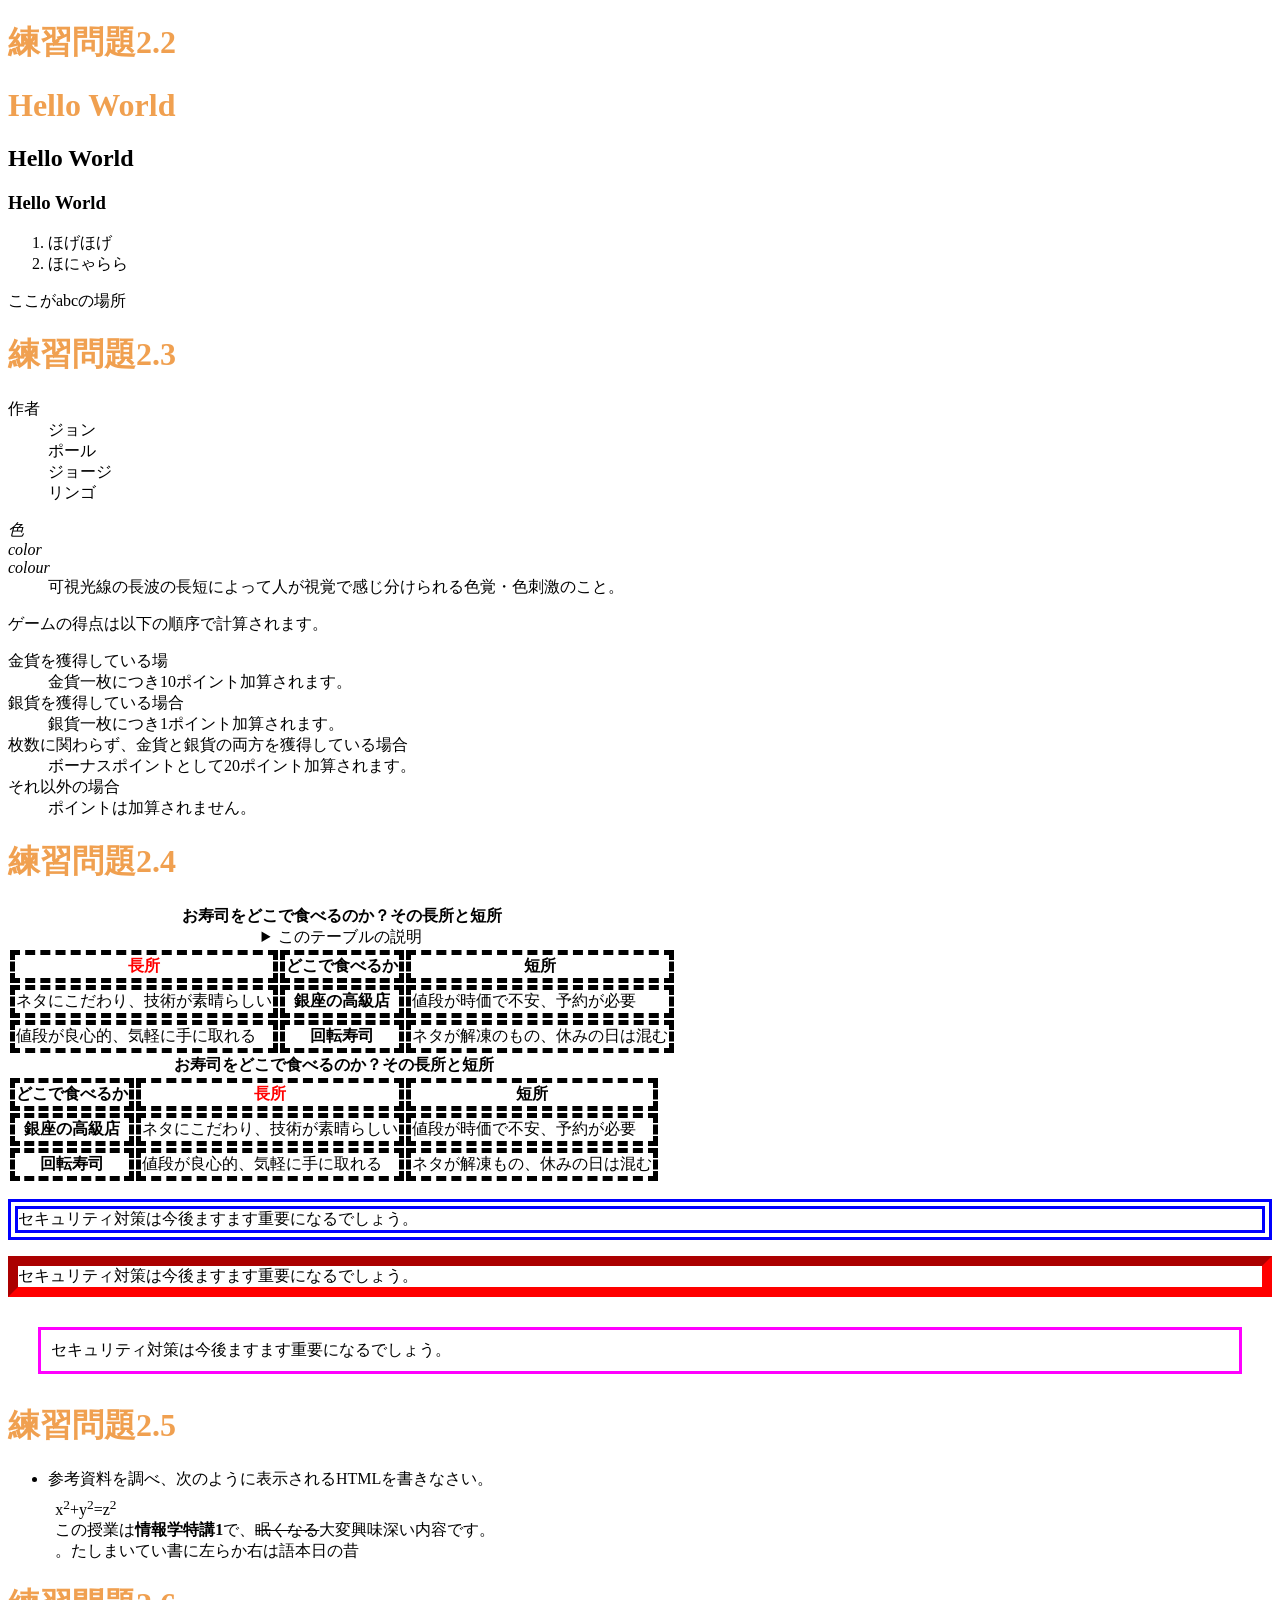
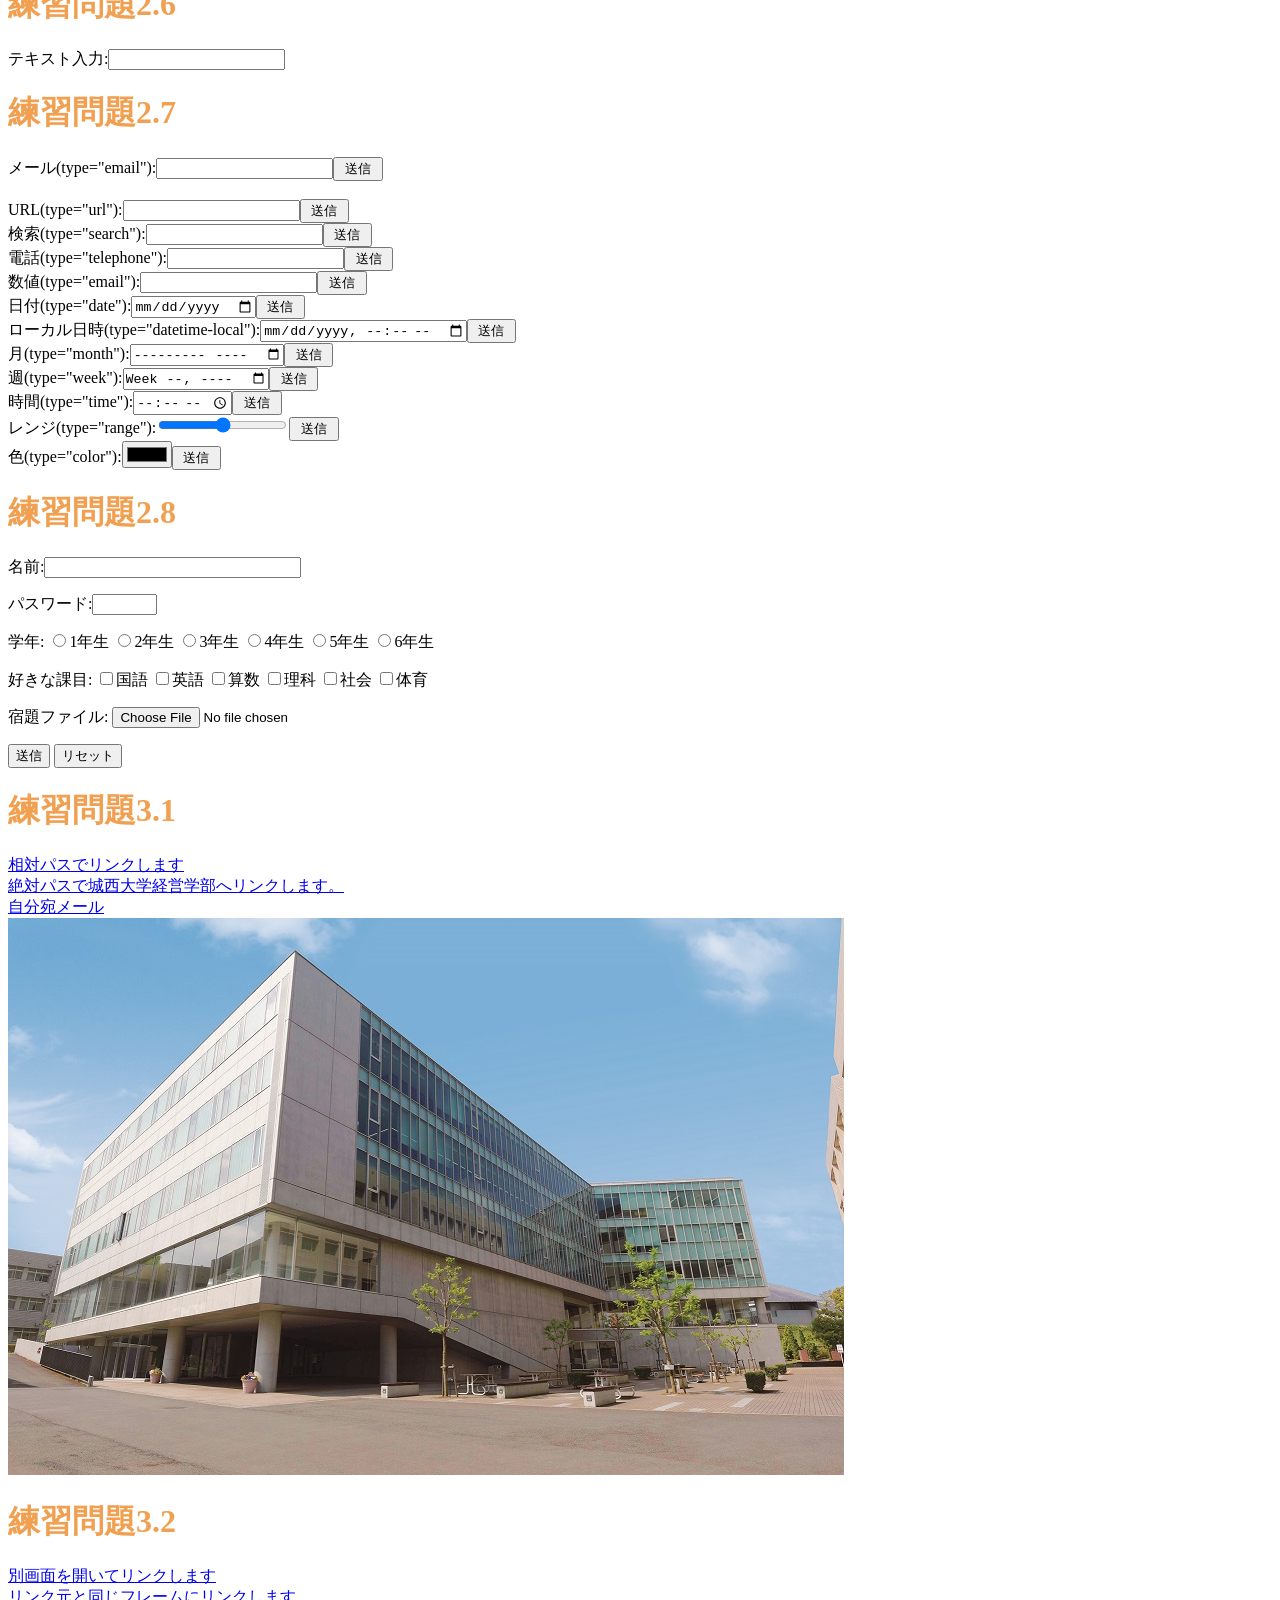
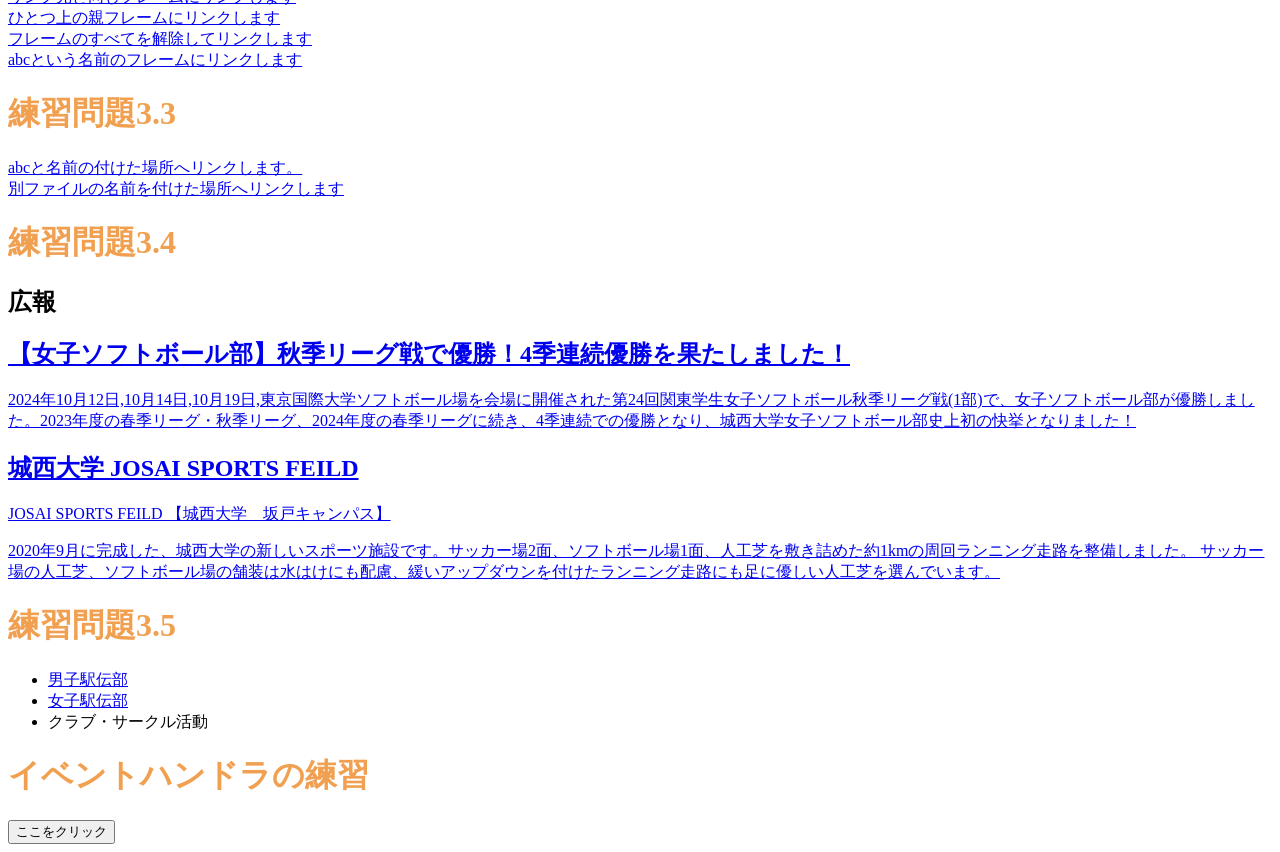
==== commit d81b2c90: "Update index.html" ====
--- a/index.html
+++ b/index.html
@@ -168,23 +168,21 @@
 <a href="#abc">abcと名前の付けた場所へリンクします。</a><br>
 <a href="a.html#abc"> 別ファイルの名前を付けた場所へリンクします</a><br>
 
-<h1>練習問題3.4</h1> 
-  
-<aside class="ad"> 
-<h2>広報</h2> 
-<a href="https://www.josai.ac.jp/tjp/nid00000293/">
- <section>
-  <h2>【女子ソフトボール部】秋季リーグ戦で優勝！4季連続優勝を果たしました！</h2>
-  <p>2024年10月12日,10月14日,10月19日,東京国際大学ソフトボール場を会場に開催された大24回関東学生女子ソフトボール秋季リーグ戦(1部)で、女子ソフトボール部が優勝しました。2023年度の春季リーグ・秋季リーグ、2024年度の春季リーグに続き、4季連続での優勝となり、城西大学女子ソフトボール史上初の快挙となりました！</p>
- </section></a>
-
+<h1>練習問題3.4</h1>
+<aside class="ad">
+<h2>広報</h2>
+<a href="https://www.josai.ac.jp/tjp/news/nid00000293/">
+<section>
+<h2>【女子ソフトボール部】秋季リーグ戦で優勝！4季連続優勝を果たしました！</h2>
+<p>2024年10月12日,10月14日,10月19日,東京国際大学ソフトボール場を会場に開催された第24回関東学生女子ソフトボール秋季リーグ戦(1部)で、女子ソフトボール部が優勝しました。2023年度の春季リーグ・秋季リーグ、2024年度の春季リーグに続き、4季連続での優勝となり、城西大学女子ソフトボール部史上初の快挙となりました！</p>
+</section></a>
 <a href="https://www.josai.ac.jp/about/facility/shimokawara/">
 <section>
- <h2>城西大学　JOSAI SPORTS FEILD</h2>
- <p>JOSAI SPORTS FEILD 【城西大学　坂戸キャンパス】</p>
- <p>2020年9月に完成した、城西大学の新しいスポーツ施設です。サッカー場2面、ソフトボール1面、人工芝を引き詰めた約1㎞の周回ランニング走路を整備しました。
-  サッカー場の人工芝、ソフトボール場の舗装は水はけにも配慮、暖かいアップダウンを付けたランニング走路にも足に優しい人工芝を選んでいます。</p>
- </section></a>
+<h2>城西大学 JOSAI SPORTS FEILD</h2>
+<p> JOSAI SPORTS FEILD 【城西大学　坂戸キャンパス】</p>
+<p>2020年9月に完成した、城西大学の新しいスポーツ施設です。サッカー場2面、ソフトボール場1面、人工芝を敷き詰めた約1kmの周回ランニング走路を整備しました。
+ サッカー場の人工芝、ソフトボール場の舗装は水はけにも配慮、緩いアップダウンを付けたランニング走路にも足に優しい人工芝を選んでいます。</p>
+</section></a>
 </aside>
 
 <h1>練習問題3.5</h1>
